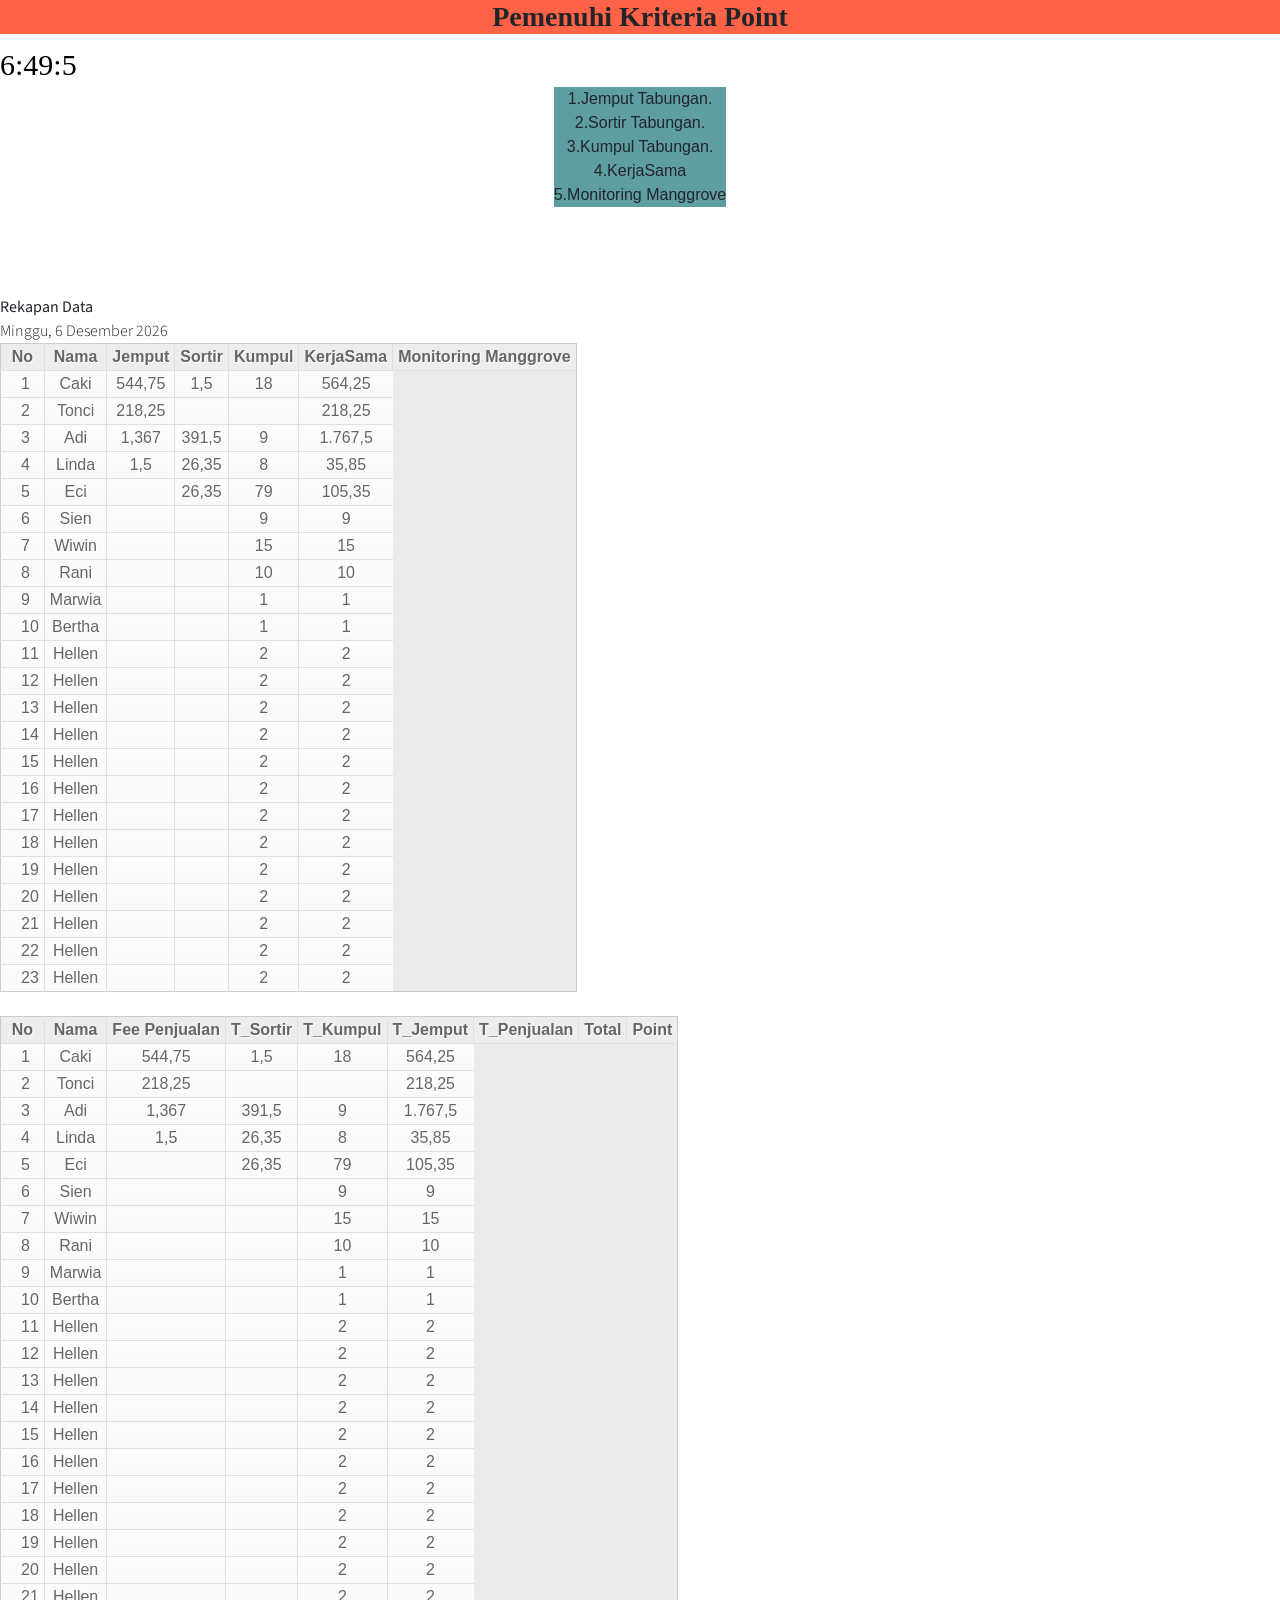
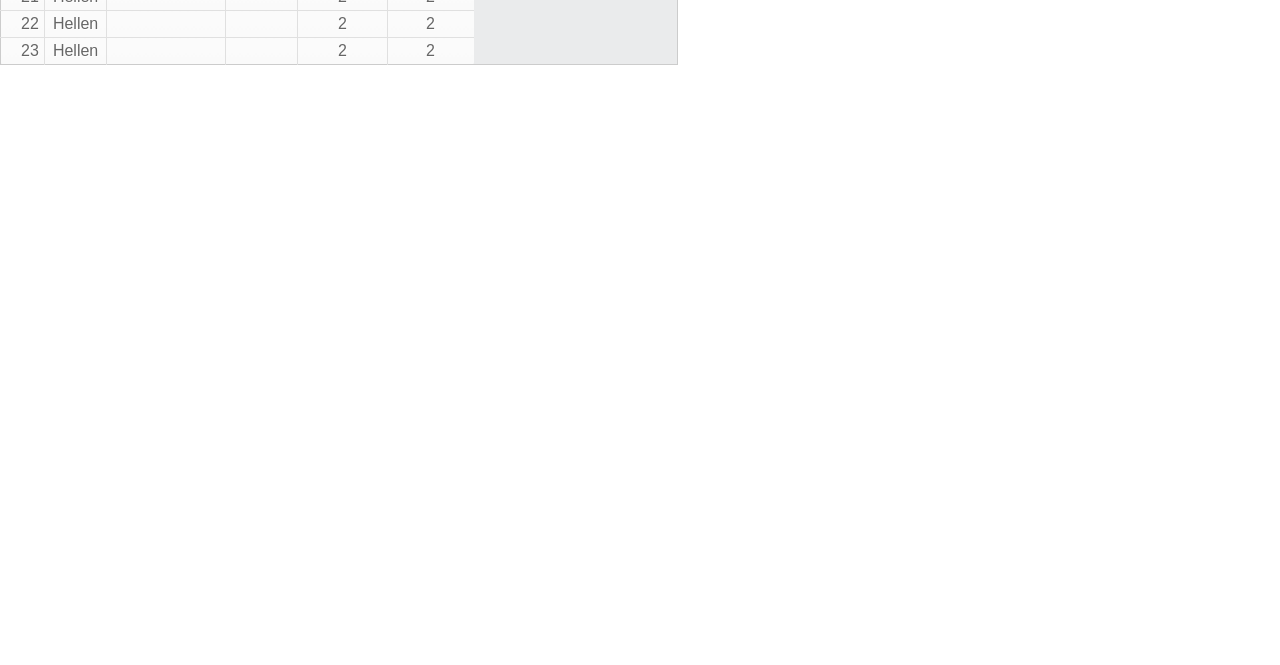
==== index.html @ 43992d84 "{pisah tabel}" ====
<!DOCTYPE html>
<html lang="en">

<head>

  <meta charset="utf-8">
  <meta name="viewport" content="width=device-width, initial-scale=1, shrink-to-fit=no">
  <meta name="description" content="">
  <meta name="author" content="">

  <title>Diagram</title>

  <!-- Bootstrap core CSS -->
  <link href="vendor/bootstrap/css/bootstrap.min.css" rel="stylesheet">

  <!-- Custom fonts for this template -->
  <link href="https://fonts.googleapis.com/css?family=Source+Sans+Pro:200,200i,300,300i,400,400i,600,600i,700,700i,900,900i" rel="stylesheet">
  <link href="https://fonts.googleapis.com/css?family=Merriweather:300,300i,400,400i,700,700i,900,900i" rel="stylesheet">
  <link href="vendor/fontawesome-free/css/all.min.css" rel="stylesheet" type="text/css">

  <!-- Custom styles for this template -->
  <link href="css/coming-soon.min.css" rel="stylesheet">
  <link rel="stylesheet" type="text/css" href="style.css">
  <script language="JavaScript">
    var tanggallengkap = new String();
    var namahari = ("Minggu Senin Selasa Rabu Kamis Jumat Sabtu");
    namahari = namahari.split(" ");
    var namabulan = ("Januari Februari Maret April Mei Juni Juli Agustus September Oktober November Desember");
    namabulan = namabulan.split(" ");
    var tgl = new Date();
    var hari = tgl.getDay();
    var tanggal = tgl.getDate();
    var bulan = tgl.getMonth();
    var tahun = tgl.getFullYear();
    tanggallengkap = namahari[hari] + ", " +tanggal + " " + namabulan[bulan] + " " + tahun;
    </script>
</head>

<body>



<div>
  <center><h3 style="font-family: ariel; background-color: tomato;">Pemenuhi Kriteria Point</h3></center>
  <div style="font-family: Verdana; font-size: 30px; color: black;" id='jam' ></div>
  <center><label style="background-color: cadetblue; font-family: sans-serif;">
    <b>1.Jemput Tabungan.</b><br>
    <b>2.Sortir Tabungan.</b><br>
    <b>3.Kumpul Tabungan.</b><br>
    <b>4.KerjaSama</b><br>
    <b>5.Monitoring Manggrove</b>
  </label></center>
   <marquee><center> <h3><p style="color: red;">Pemberitahuan Update Tiap Hari Senin!!!</p></h3></center></marquee>
</div>
  <br>
</label>
<b>Rekapan Data</b><br>

<script style="background-color: blanchedalmond; font-family: Arial Narrow Bold;" language='JavaScript'>document.write(tanggallengkap);</script>
<table cellspacing='0'>
  <thead>
    <tr>
      <th>No</th>
      <th>Nama</th>
      <th>Jemput</th>
      <th>Sortir</th>
      <th>Kumpul</th>
      <th>KerjaSama</th>
      <th>Monitoring Manggrove</th>
    </tr>
  </thead>
  <tbody>
    <tr>
      <td>1</td>
      <td>Caki</td>
      <td>544,75</td>
      <td>1,5</td>
      <td>18</td>
      <td>564,25</td>
    </tr>
    <tr>
      <td>2</td>
      <td>Tonci</td>
      <td>218,25</td>
      <td></td>
      <td></td>
      <td>218,25</td>
    </tr>
    <tr>
      <td>3</td>
      <td>Adi</td>
      <td>1,367</td>
      <td>391,5</td>
      <td>9</td>
      <td>1.767,5</td>
    </tr>
    <tr>
      <td>4</td>
      <td>Linda</td>
      <td>1,5</td>
      <td>26,35</td>
      <td>8</td>
      <td>35,85</td>
    </tr>
     <tr>
      <td>5</td>
      <td>Eci</td>
      <td></td>
      <td>26,35</td>
      <td>79</td>
      <td>105,35</td>
    </tr>
    <tr>
      <td>6</td>
      <td>Sien</td>
      <td></td>
      <td></td>
      <td>9</td>
      <td>9</td>
    </tr>
    <tr>
      <td>7</td>
      <td>Wiwin</td>
      <td></td>
      <td></td>
      <td>15</td>
      <td>15</td>
    </tr>
    <tr>
      <td>8</td>
      <td>Rani</td>
      <td></td>
      <td></td>
      <td>10</td>
      <td>10</td>
    </tr>
    <tr>
      <td>9</td>
      <td>Marwia</td>
      <td></td>
      <td></td>
      <td>1</td>
      <td>1</td>
    </tr>
    <tr>
      <td>10</td>
      <td>Bertha</td>
      <td></td>
      <td></td>
      <td>1</td>
      <td>1</td>
    </tr>
    <tr>
      <td>11</td>
      <td>Hellen</td>
      <td></td>
      <td></td>
      <td>2</td>
      <td>2</td>
    </tr>
    <tr>
      <td>12</td>
      <td>Hellen</td>
      <td></td>
      <td></td>
      <td>2</td>
      <td>2</td>
    </tr>
    <tr>
      <td>13</td>
      <td>Hellen</td>
      <td></td>
      <td></td>
      <td>2</td>
      <td>2</td>
    </tr>
    <tr>
      <td>14</td>
      <td>Hellen</td>
      <td></td>
      <td></td>
      <td>2</td>
      <td>2</td>
    </tr>
    <tr>
      <td>15</td>
      <td>Hellen</td>
      <td></td>
      <td></td>
      <td>2</td>
      <td>2</td>
    </tr>
    <tr>
      <td>16</td>
      <td>Hellen</td>
      <td></td>
      <td></td>
      <td>2</td>
      <td>2</td>
    </tr><tr>
      <td>17</td>
      <td>Hellen</td>
      <td></td>
      <td></td>
      <td>2</td>
      <td>2</td>
    </tr>
    <tr>
      <td>18</td>
      <td>Hellen</td>
      <td></td>
      <td></td>
      <td>2</td>
      <td>2</td>
    </tr>
    <tr>
      <td>19</td>
      <td>Hellen</td>
      <td></td>
      <td></td>
      <td>2</td>
      <td>2</td>
    </tr>
    <tr>
      <td>20</td>
      <td>Hellen</td>
      <td></td>
      <td></td>
      <td>2</td>
      <td>2</td>
    </tr>
    <tr>
      <td>21</td>
      <td>Hellen</td>
      <td></td>
      <td></td>
      <td>2</td>
      <td>2</td>
    </tr>
    <tr>
      <td>22</td>
      <td>Hellen</td>
      <td></td>
      <td></td>
      <td>2</td>
      <td>2</td>
    </tr>
    <tr>
      <td>23</td>
      <td>Hellen</td>
      <td></td>
      <td></td>
      <td>2</td>
      <td>2</td>
    </tr>
    
  </tbody>
</table>
<br>
<table cellspacing='0'>
  <thead>
    <tr>
      <th>No</th>
      <th>Nama</th>
      <th>Fee Penjualan</th>
      <th>T_Sortir</th>
      <th>T_Kumpul</th>
      <th>T_Jemput</th>
      <th>T_Penjualan</th>
      <th>Total</th>
      <th>Point</th>
    </tr>
  </thead>
  <tbody>
    <tr>
      <td>1</td>
      <td>Caki</td>
      <td>544,75</td>
      <td>1,5</td>
      <td>18</td>
      <td>564,25</td>
    </tr>
    <tr>
      <td>2</td>
      <td>Tonci</td>
      <td>218,25</td>
      <td></td>
      <td></td>
      <td>218,25</td>
    </tr>
    <tr>
      <td>3</td>
      <td>Adi</td>
      <td>1,367</td>
      <td>391,5</td>
      <td>9</td>
      <td>1.767,5</td>
    </tr>
    <tr>
      <td>4</td>
      <td>Linda</td>
      <td>1,5</td>
      <td>26,35</td>
      <td>8</td>
      <td>35,85</td>
    </tr>
     <tr>
      <td>5</td>
      <td>Eci</td>
      <td></td>
      <td>26,35</td>
      <td>79</td>
      <td>105,35</td>
    </tr>
    <tr>
      <td>6</td>
      <td>Sien</td>
      <td></td>
      <td></td>
      <td>9</td>
      <td>9</td>
    </tr>
    <tr>
      <td>7</td>
      <td>Wiwin</td>
      <td></td>
      <td></td>
      <td>15</td>
      <td>15</td>
    </tr>
    <tr>
      <td>8</td>
      <td>Rani</td>
      <td></td>
      <td></td>
      <td>10</td>
      <td>10</td>
    </tr>
    <tr>
      <td>9</td>
      <td>Marwia</td>
      <td></td>
      <td></td>
      <td>1</td>
      <td>1</td>
    </tr>
    <tr>
      <td>10</td>
      <td>Bertha</td>
      <td></td>
      <td></td>
      <td>1</td>
      <td>1</td>
    </tr>
    <tr>
      <td>11</td>
      <td>Hellen</td>
      <td></td>
      <td></td>
      <td>2</td>
      <td>2</td>
    </tr>
    <tr>
      <td>12</td>
      <td>Hellen</td>
      <td></td>
      <td></td>
      <td>2</td>
      <td>2</td>
    </tr>
    <tr>
      <td>13</td>
      <td>Hellen</td>
      <td></td>
      <td></td>
      <td>2</td>
      <td>2</td>
    </tr>
    <tr>
      <td>14</td>
      <td>Hellen</td>
      <td></td>
      <td></td>
      <td>2</td>
      <td>2</td>
    </tr>
    <tr>
      <td>15</td>
      <td>Hellen</td>
      <td></td>
      <td></td>
      <td>2</td>
      <td>2</td>
    </tr>
    <tr>
      <td>16</td>
      <td>Hellen</td>
      <td></td>
      <td></td>
      <td>2</td>
      <td>2</td>
    </tr><tr>
      <td>17</td>
      <td>Hellen</td>
      <td></td>
      <td></td>
      <td>2</td>
      <td>2</td>
    </tr>
    <tr>
      <td>18</td>
      <td>Hellen</td>
      <td></td>
      <td></td>
      <td>2</td>
      <td>2</td>
    </tr>
    <tr>
      <td>19</td>
      <td>Hellen</td>
      <td></td>
      <td></td>
      <td>2</td>
      <td>2</td>
    </tr>
    <tr>
      <td>20</td>
      <td>Hellen</td>
      <td></td>
      <td></td>
      <td>2</td>
      <td>2</td>
    </tr>
    <tr>
      <td>21</td>
      <td>Hellen</td>
      <td></td>
      <td></td>
      <td>2</td>
      <td>2</td>
    </tr>
    <tr>
      <td>22</td>
      <td>Hellen</td>
      <td></td>
      <td></td>
      <td>2</td>
      <td>2</td>
    </tr>
    <tr>
      <td>23</td>
      <td>Hellen</td>
      <td></td>
      <td></td>
      <td>2</td>
      <td>2</td>
    </tr>
    
  </tbody>
</table>

  <!-- Bootstrap core JavaScript -->
  <script src="vendor/jquery/jquery.min.js"></script>
  <script src="vendor/bootstrap/js/bootstrap.bundle.min.js"></script>
  
  <script>
 
    window.onload = function () {
    
    
    
    var chart = new CanvasJS.Chart("chartContainer", {
      theme: "dark2", // "light1", "light2", "dark1"
      animationEnabled: true,
      exportEnabled: true,
      title: {
        text: "Sistem Poin"
      },
      axisX: {
        margin: 20,
        labelPlacement: "inside",
        tickPlacement: "inside"
      },
      axisY2: {
        title: "Views (in billion)",
        titleFontSize: 14,
        includeZero: true,
        suffix: "poin"
      },
      data: [{
        type: "bar",
        axisYType: "secondary",
        yValueFormatString: "#,###.##poin",
        indexLabel: "{y}",
        title: {
          text : "sien"
        },
        dataPoints: [
          { label: "Sien", y: 9},
          { label: "Wiwin", y: 15},
          { label: "Rani", y: 10},
          { label: "Bertha", y: 1},
          { label: "Nixca Mintik", y: 564.25},
          { label: "Jonathan", y: 218.25},
          { label: "Linda", y: 35.85},
          { label: "Eci", y: 105.35},
          { label: "Marwia", y: 90},
          { label: "Adi", y: 1767.5},
          { label: "Hellen", y: 1}
        ]
      }]
    });
    chart.render();
      
    }
    </script>


  <!-- Custom scripts for this template -->
  <script src="js/coming-soon.min.js"></script>
  <script type="text/javascript">
    // 1 detik = 1000
    window.setTimeout("waktu()",1000);  
    function waktu() {   
    var tanggal = new Date();  
    setTimeout("waktu()",1000);  
    document.getElementById("jam").innerHTML = tanggal.getHours()+":"+tanggal.getMinutes()+":"+tanggal.getSeconds();
    }
    </script>

</body>
<div id="chartContainer" style="height: 600px; width: 100%;"></div>
<script src="https://canvasjs.com/assets/script/canvasjs.min.js"></script>

</html>
---- css/coming-soon.min.css ----
/*!
 * Start Bootstrap - Coming Soon v5.0.9 (https://startbootstrap.com/theme/coming-soon)
 * Copyright 2013-2020 Start Bootstrap
 * Licensed under MIT (https://github.com/StartBootstrap/startbootstrap-coming-soon/blob/master/LICENSE)
 */html{height:100%}body{height:100%;min-height:35rem;position:relative;font-family:'Source Sans Pro';font-weight:300}h1,h2,h3,h4,h5,h6{font-family:Merriweather;font-weight:700}video{position:fixed;top:50%;left:50%;min-width:100%;min-height:100%;width:auto;height:auto;transform:translateX(-50%) translateY(-50%);z-index:0}@media (pointer:coarse) and (hover:none){body{background:url(../img/bg-mobile-fallback.jpg) #002e66 no-repeat center center scroll;background-size:cover}body video{display:none}}.overlay{position:absolute;top:0;left:0;height:100%;width:100%;background-color:#cd9557;opacity:.7;z-index:1}.masthead{position:relative;overflow:hidden;padding-bottom:3rem;z-index:2}.masthead .masthead-bg{position:absolute;top:0;bottom:0;right:0;left:0;width:100%;min-height:35rem;height:100%;background-color:rgba(0,46,102,.8);transform:skewY(4deg);transform-origin:bottom right}.masthead .masthead-content h1{font-size:2.5rem}.masthead .masthead-content p{font-size:1.2rem}.masthead .masthead-content p strong{font-weight:700}.masthead .masthead-content .input-group-newsletter input{height:auto;font-size:1rem;padding:1rem}.masthead .masthead-content .input-group-newsletter button{font-size:.8rem;font-weight:700;text-transform:uppercase;letter-spacing:1px;padding:1rem}@media (min-width:768px){.masthead{height:100%;min-height:0;width:40.5rem;padding-bottom:0}.masthead .masthead-bg{min-height:0;transform:skewX(-8deg);transform-origin:top right}.masthead .masthead-content{padding-left:3rem;padding-right:10rem}.masthead .masthead-content h1{font-size:3.5rem}.masthead .masthead-content p{font-size:1.3rem}}.social-icons{position:absolute;margin-bottom:2rem;width:100%;z-index:2}.social-icons ul{margin-top:2rem;width:100%;text-align:center}.social-icons ul>li{margin-left:1rem;margin-right:1rem;display:inline-block}.social-icons ul>li>a{display:block;color:#fff;background-color:rgba(0,46,102,.8);border-radius:100%;font-size:2rem;line-height:4rem;height:4rem;width:4rem}@media (min-width:768px){.social-icons{margin:0;position:absolute;right:2.5rem;bottom:2rem;width:auto}.social-icons ul{margin-top:0;width:auto}.social-icons ul>li{display:block;margin-left:0;margin-right:0;margin-bottom:2rem}.social-icons ul>li:last-child{margin-bottom:0}.social-icons ul>li>a{transition:all .2s ease-in-out;font-size:2rem;line-height:4rem;height:4rem;width:4rem}.social-icons ul>li>a:hover{background-color:#002e66}}.btn-secondary{background-color:#cd9557;border-color:#cd9557}.btn-secondary:active,.btn-secondary:focus,.btn-secondary:hover{background-color:#ba7c37!important;border-color:#ba7c37!important}.input{font-weight:300!important}
---- style.css ----
h1 {
  font-family: sans-serif;
}

table {
  font-family: Arial, Helvetica, sans-serif;
  color: #666;
  text-shadow: 1px 1px 0px #fff;
  background: #eaebec;
  border: #ccc 1px solid;
}

table th {
  padding: 1px 5px;
  border-left: 1px solid #e0e0e0;
  border-bottom: 1px solid #e0e0e0;
  background: #ededed;
}

table th:first-child {
  border-left: none;
}

table tr {
  text-align: center;
  padding-left: 20px;
}

table td:first-child {
  text-align: left;
  padding-left: 20px;
  border-left: 0;
}

table td {
  padding: 1px 5px;
  border-top: 1px solid #ffffff;
  border-bottom: 1px solid #e0e0e0;
  border-left: 1px solid #e0e0e0;
  background: #fafafa;
  background: -webkit-gradient(
    linear,
    left top,
    left bottom,
    from(#fbfbfb),
    to(#fafafa)
  );
  background: -moz-linear-gradient(top, #fbfbfb, #fafafa);
}

table tr:last-child td {
  border-bottom: 0;
}

table tr:last-child td:first-child {
  -moz-border-radius-bottomleft: 3px;
  -webkit-border-bottom-left-radius: 3px;
  border-bottom-left-radius: 3px;
}

table tr:last-child td:last-child {
  -moz-border-radius-bottomright: 3px;
  -webkit-border-bottom-right-radius: 3px;
  border-bottom-right-radius: 3px;
}

table tr:hover td {
  background: #f2f2f2;
  background: -webkit-gradient(
    linear,
    left top,
    left bottom,
    from(#f2f2f2),
    to(#f0f0f0)
  );
  background: -moz-linear-gradient(top, #f2f2f2, #f0f0f0);
}
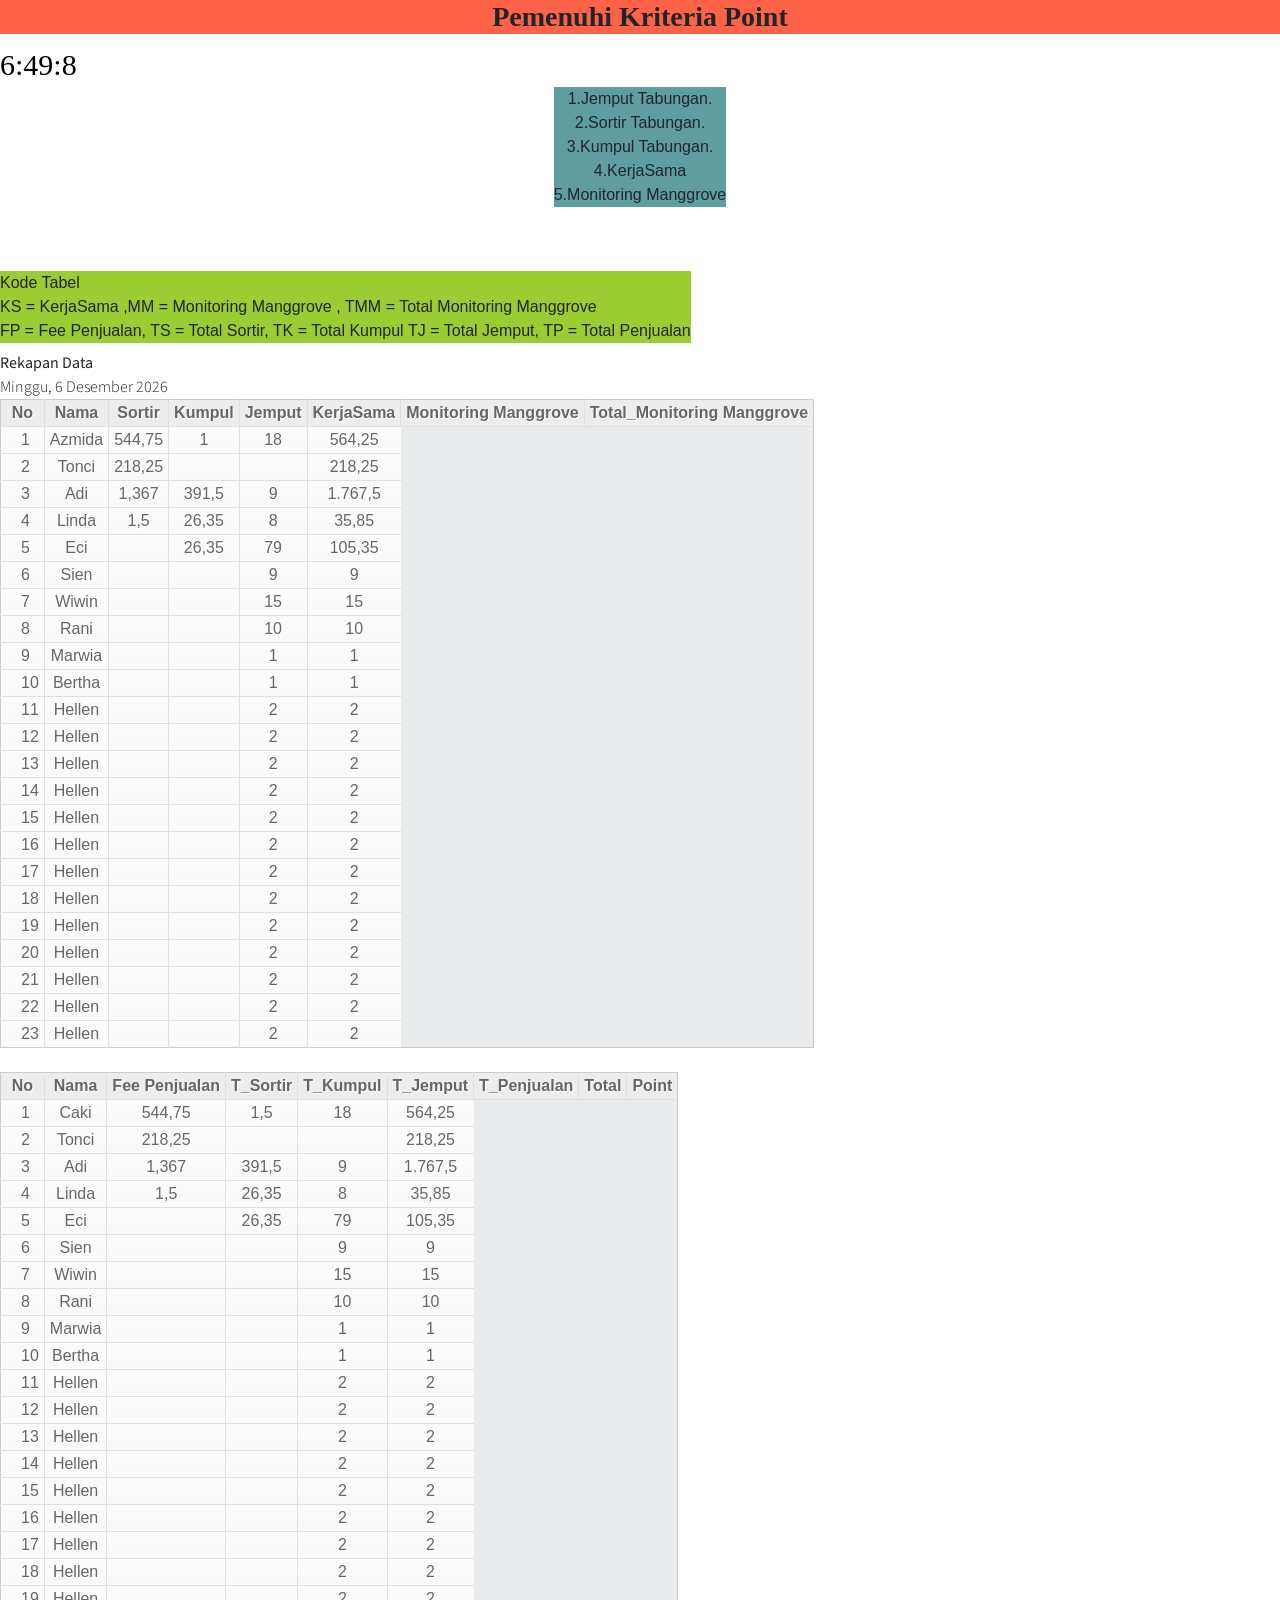
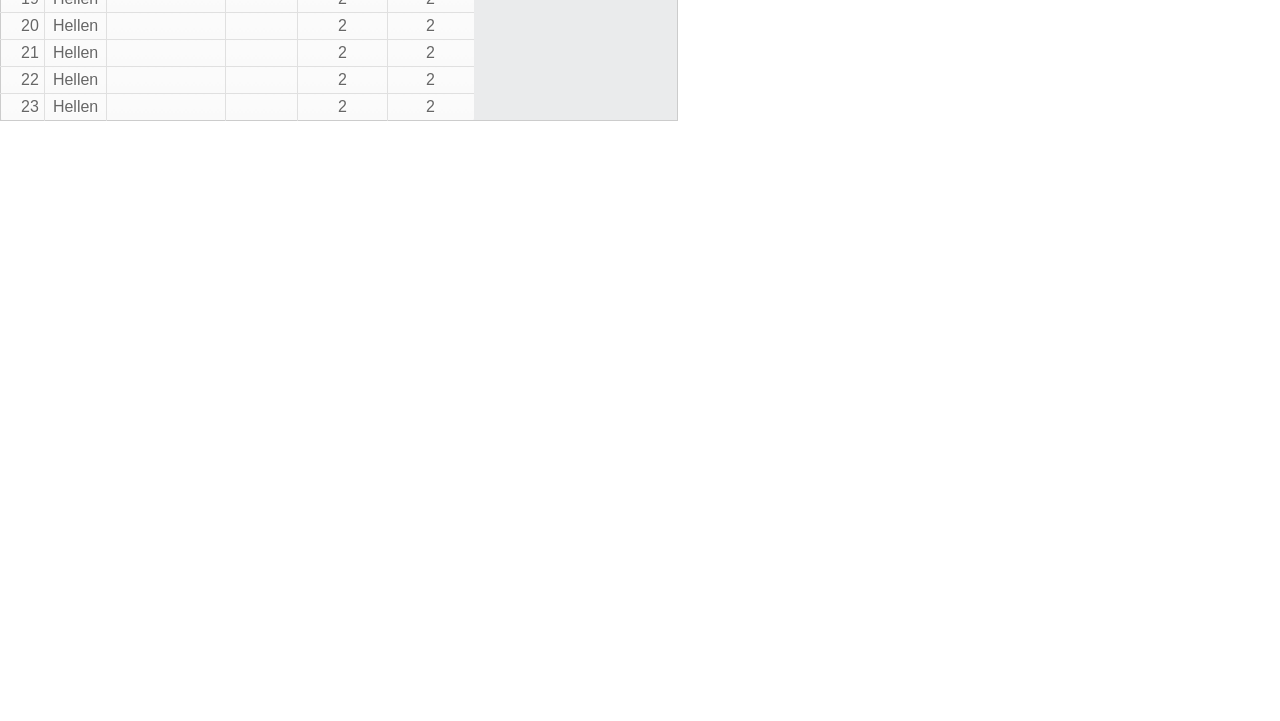
==== commit f85dcbbf: "{kode}" ====
--- a/index.html
+++ b/index.html
@@ -52,6 +52,13 @@
   </label></center>
    <marquee><center> <h3><p style="color: red;">Pemberitahuan Update Tiap Hari Senin!!!</p></h3></center></marquee>
 </div>
+<div style="font-family: Verdana; font-size: 30px; color: black;" id='jam' ></div>
+<label style="background-color: yellowgreen; font-family: sans-serif;">
+  <b>Kode Tabel</b><br>
+  <b>KS = KerjaSama ,MM = Monitoring Manggrove , TMM = Total Monitoring Manggrove </b><br>
+  <b>FP = Fee Penjualan, TS = Total Sortir, TK = Total Kumpul</b>
+  <b>TJ = Total Jemput, TP = Total Penjualan</b>
+</label>
   <br>
 </label>
 <b>Rekapan Data</b><br>
@@ -62,19 +69,20 @@
     <tr>
       <th>No</th>
       <th>Nama</th>
-      <th>Jemput</th>
       <th>Sortir</th>
       <th>Kumpul</th>
+      <th>Jemput</th>
       <th>KerjaSama</th>
       <th>Monitoring Manggrove</th>
+      <th>Total_Monitoring Manggrove</th>
     </tr>
   </thead>
   <tbody>
     <tr>
       <td>1</td>
-      <td>Caki</td>
+      <td>Azmida</td>
       <td>544,75</td>
-      <td>1,5</td>
+      <td>1</td>
       <td>18</td>
       <td>564,25</td>
     </tr>
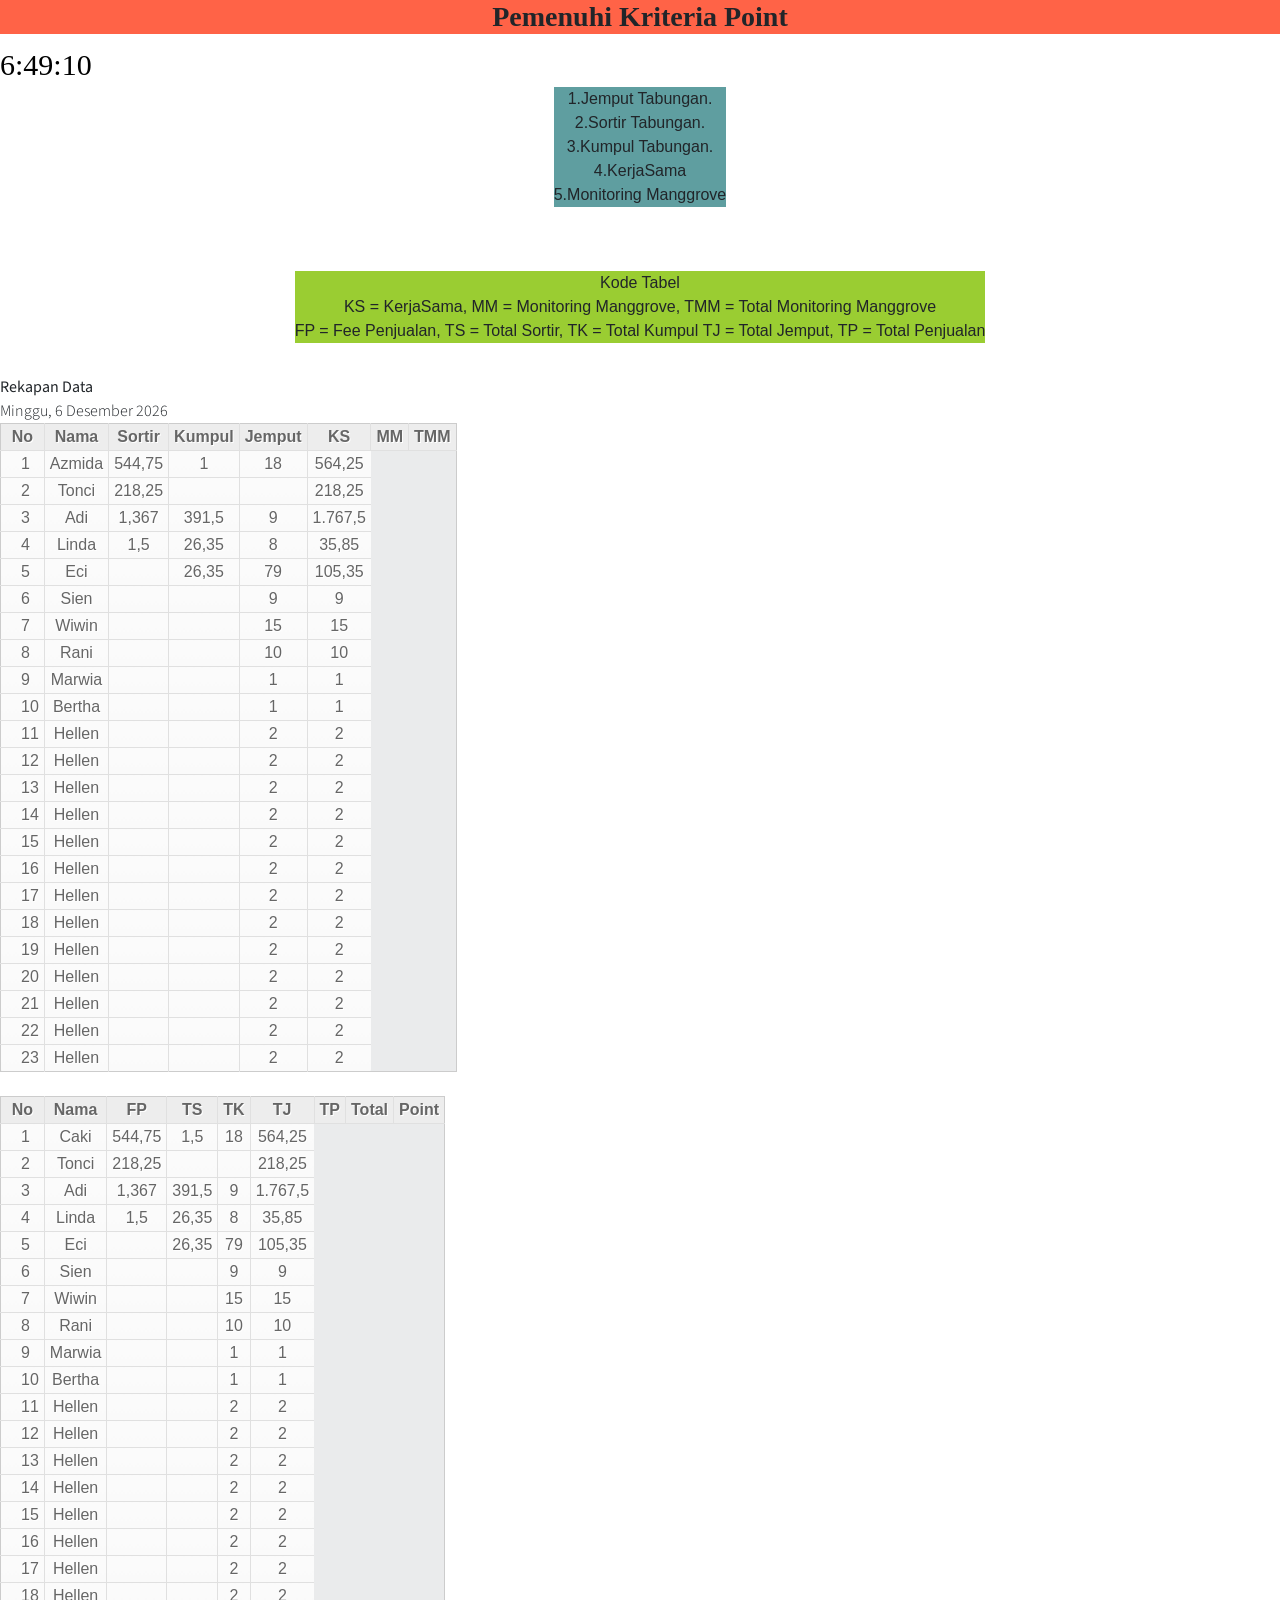
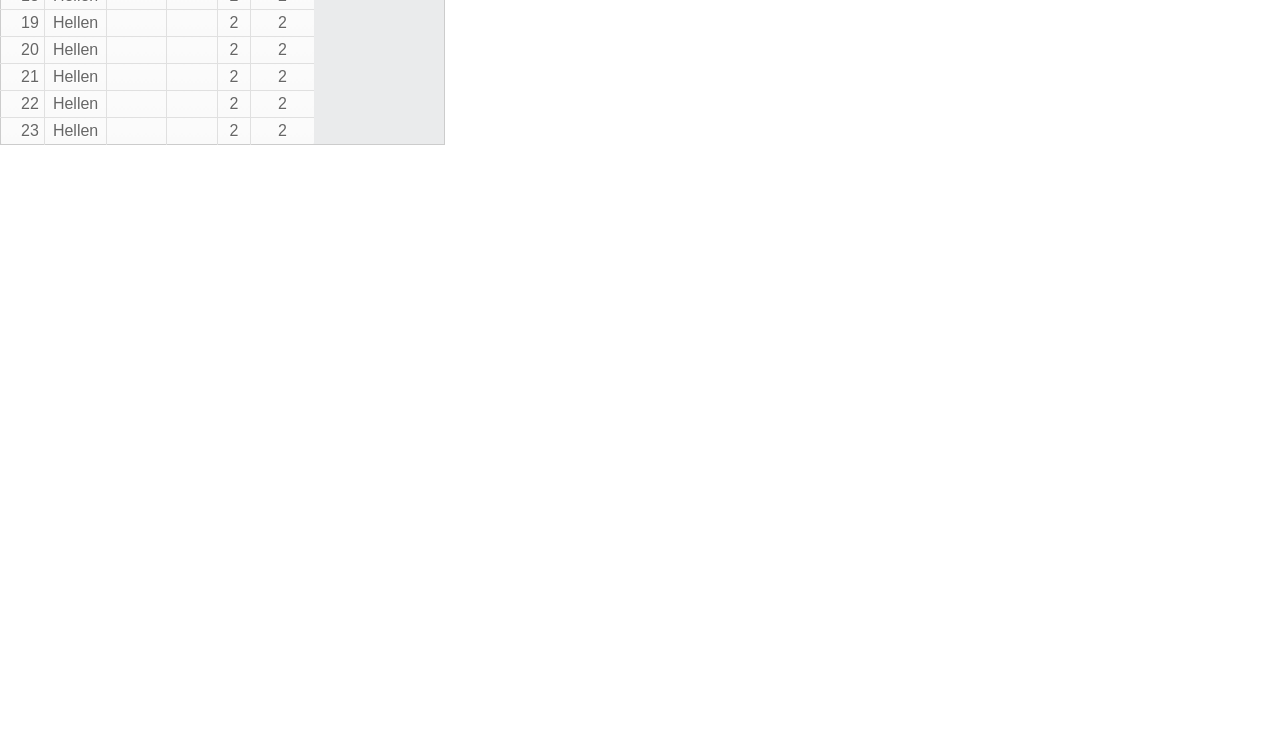
==== commit 0bed5726: "{kode tabel2}" ====
--- a/index.html
+++ b/index.html
@@ -53,12 +53,14 @@
    <marquee><center> <h3><p style="color: red;">Pemberitahuan Update Tiap Hari Senin!!!</p></h3></center></marquee>
 </div>
 <div style="font-family: Verdana; font-size: 30px; color: black;" id='jam' ></div>
+<center>
 <label style="background-color: yellowgreen; font-family: sans-serif;">
   <b>Kode Tabel</b><br>
-  <b>KS = KerjaSama ,MM = Monitoring Manggrove , TMM = Total Monitoring Manggrove </b><br>
+  <b>KS = KerjaSama, MM = Monitoring Manggrove, TMM = Total Monitoring Manggrove </b><br>
   <b>FP = Fee Penjualan, TS = Total Sortir, TK = Total Kumpul</b>
   <b>TJ = Total Jemput, TP = Total Penjualan</b>
 </label>
+</center>
   <br>
 </label>
 <b>Rekapan Data</b><br>
@@ -72,9 +74,9 @@
       <th>Sortir</th>
       <th>Kumpul</th>
       <th>Jemput</th>
-      <th>KerjaSama</th>
-      <th>Monitoring Manggrove</th>
-      <th>Total_Monitoring Manggrove</th>
+      <th>KS</th>
+      <th>MM</th>
+      <th>TMM</th>
     </tr>
   </thead>
   <tbody>
@@ -270,11 +272,11 @@
     <tr>
       <th>No</th>
       <th>Nama</th>
-      <th>Fee Penjualan</th>
-      <th>T_Sortir</th>
-      <th>T_Kumpul</th>
-      <th>T_Jemput</th>
-      <th>T_Penjualan</th>
+      <th>FP</th>
+      <th>TS</th>
+      <th>TK</th>
+      <th>TJ</th>
+      <th>TP</th>
       <th>Total</th>
       <th>Point</th>
     </tr>
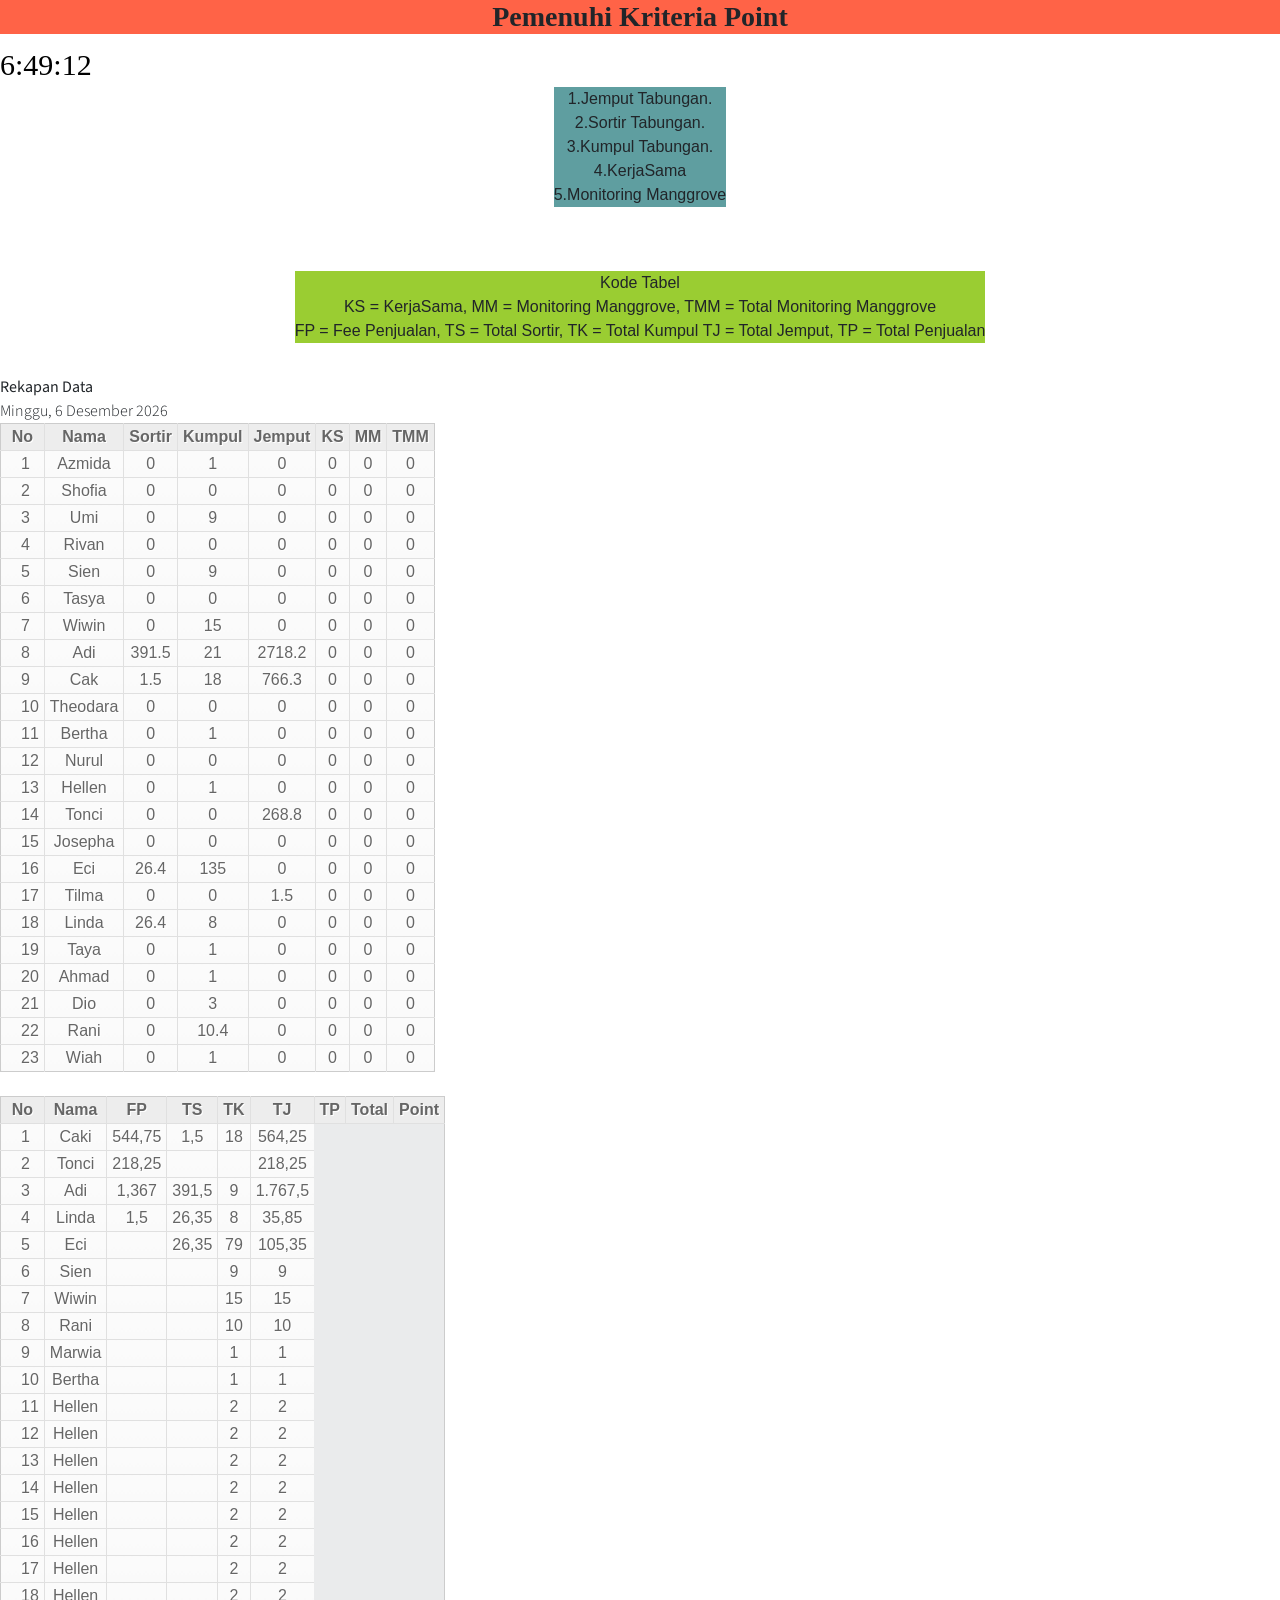
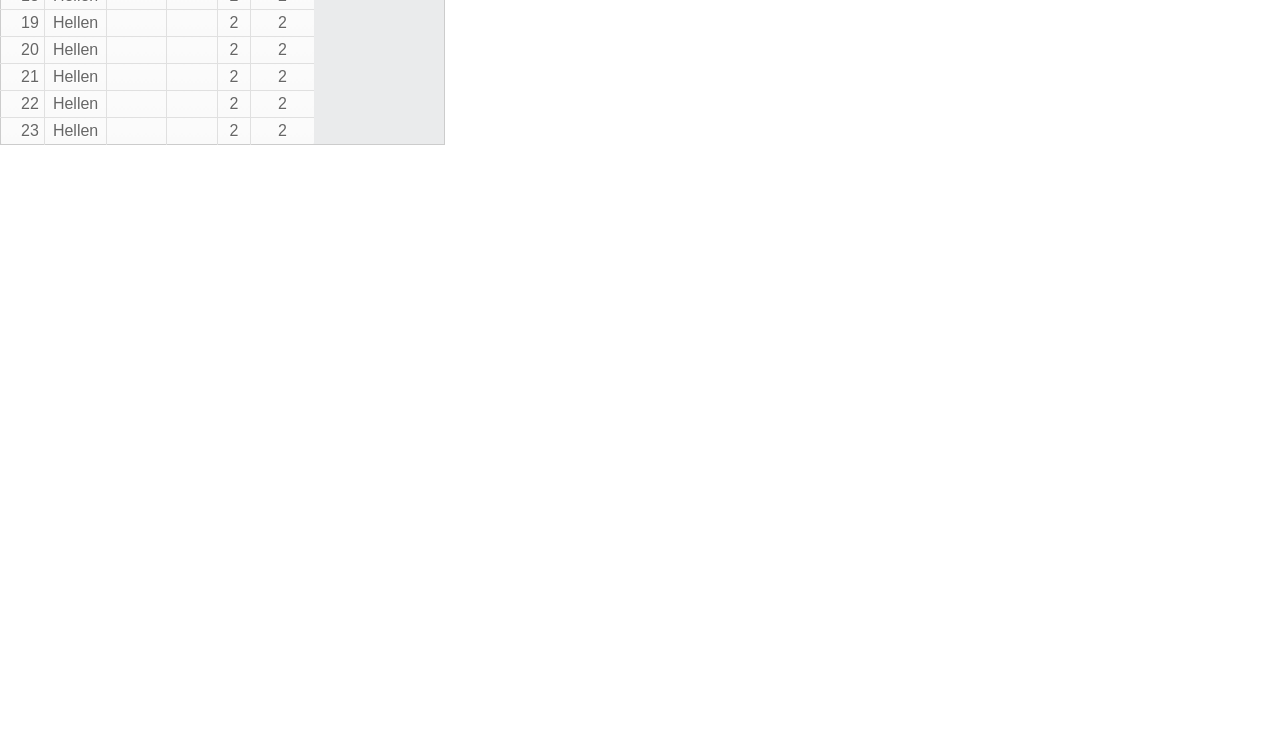
==== commit 63ff548f: "{tambah}" ====
--- a/index.html
+++ b/index.html
@@ -83,185 +83,232 @@
     <tr>
       <td>1</td>
       <td>Azmida</td>
-      <td>544,75</td>
-      <td>1</td>
-      <td>18</td>
-      <td>564,25</td>
-    </tr>
-    <tr>
-      <td>2</td>
-      <td>Tonci</td>
-      <td>218,25</td>
-      <td></td>
-      <td></td>
-      <td>218,25</td>
+      <td>0</td>
+      <td>1</td>
+      <td>0</td>
+      <td>0</td>
+      <td>0</td>
+      <td>0</td>
+    </tr>
+    <tr>
+      <td>2</td>
+      <td>Shofia</td>
+      <td>0</td>
+      <td>0</td>
+      <td>0</td>
+      <td>0</td>
+      <td>0</td>
+      <td>0</td>
     </tr>
     <tr>
       <td>3</td>
-      <td>Adi</td>
-      <td>1,367</td>
-      <td>391,5</td>
-      <td>9</td>
-      <td>1.767,5</td>
+      <td>Umi</td>
+      <td>0</td>
+      <td>9</td>
+      <td>0</td>
+      <td>0</td>
+      <td>0</td>
+      <td>0</td>
     </tr>
     <tr>
       <td>4</td>
-      <td>Linda</td>
-      <td>1,5</td>
-      <td>26,35</td>
-      <td>8</td>
-      <td>35,85</td>
+      <td>Rivan</td>
+      <td>0</td>
+      <td>0</td>
+      <td>0</td>
+      <td>0</td>
+      <td>0</td>
+      <td>0</td>
     </tr>
      <tr>
       <td>5</td>
-      <td>Eci</td>
-      <td></td>
-      <td>26,35</td>
-      <td>79</td>
-      <td>105,35</td>
+      <td>Sien</td>
+      <td>0</td>
+      <td>9</td>
+      <td>0</td>
+      <td>0</td>
+      <td>0</td>
+      <td>0</td>
     </tr>
     <tr>
       <td>6</td>
-      <td>Sien</td>
-      <td></td>
-      <td></td>
-      <td>9</td>
-      <td>9</td>
+      <td>Tasya</td>
+      <td>0</td>
+      <td>0</td>
+      <td>0</td>
+      <td>0</td>
+      <td>0</td>
+      <td>0</td>
     </tr>
     <tr>
       <td>7</td>
       <td>Wiwin</td>
-      <td></td>
-      <td></td>
+      <td>0</td>
       <td>15</td>
+      <td>0</td>
+      <td>0</td>
+      <td>0</td>
+      <td>0</td>
+    </tr>
+    <tr>
+      <td>8</td>
+      <td>Adi</td>
+      <td>391.5</td>
+      <td>21</td>
+      <td>2718.2</td>
+      <td>0</td>
+      <td>0</td>
+      <td>0</td>
+    </tr>
+    <tr>
+      <td>9</td>
+      <td>Cak</td>
+      <td>1.5</td>
+      <td>18</td>
+      <td>766.3</td>
+      <td>0</td>
+      <td>0</td>
+      <td>0</td>
+    </tr>
+    <tr>
+      <td>10</td>
+      <td>Theodara</td>
+      <td>0</td>
+      <td>0</td>
+      <td>0</td>
+      <td>0</td>
+      <td>0</td>
+      <td>0</td>
+    </tr>
+    <tr>
+      <td>11</td>
+      <td>Bertha</td>
+      <td>0</td>
+      <td>1</td>
+      <td>0</td>
+      <td>0</td>
+      <td>0</td>
+      <td>0</td>
+    </tr>
+    <tr>
+      <td>12</td>
+      <td>Nurul</td>
+      <td>0</td>
+      <td>0</td>
+      <td>0</td>
+      <td>0</td>
+      <td>0</td>
+      <td>0</td>
+    </tr>
+    <tr>
+      <td>13</td>
+      <td>Hellen</td>
+      <td>0</td>
+      <td>1</td>
+      <td>0</td>
+      <td>0</td>
+      <td>0</td>
+      <td>0</td>
+    </tr>
+    <tr>
+      <td>14</td>
+      <td>Tonci</td>
+      <td>0</td>
+      <td>0</td>
+      <td>268.8</td>
+      <td>0</td>
+      <td>0</td>
+      <td>0</td>
+    </tr>
+    <tr>
       <td>15</td>
-    </tr>
-    <tr>
+      <td>Josepha</td>
+      <td>0</td>
+      <td>0</td>
+      <td>0</td>
+      <td>0</td>
+      <td>0</td>
+      <td>0</td>
+    </tr>
+    <tr>
+      <td>16</td>
+      <td>Eci</td>
+      <td>26.4</td>
+      <td>135</td>
+      <td>0</td>
+      <td>0</td>
+      <td>0</td>
+      <td>0</td>
+    </tr>
+      <td>17</td>
+      <td>Tilma</td>
+      <td>0</td>
+      <td>0</td>
+      <td>1.5</td>
+      <td>0</td>
+      <td>0</td>
+      <td>0</td>
+    </tr>
+    <tr>
+      <td>18</td>
+      <td>Linda</td>
+      <td>26.4</td>
       <td>8</td>
+      <td>0</td>
+      <td>0</td>
+      <td>0</td>
+      <td>0</td>
+    </tr>
+    <tr>
+      <td>19</td>
+      <td>Taya</td>
+      <td>0</td>
+      <td>1</td>
+      <td>0</td>
+      <td>0</td>
+      <td>0</td>
+      <td>0</td>
+    </tr>
+    <tr>
+      <td>20</td>
+      <td>Ahmad</td>
+      <td>0</td>
+      <td>1</td>
+      <td>0</td>
+      <td>0</td>
+      <td>0</td>
+      <td>0</td>
+    </tr>
+    <tr>
+      <td>21</td>
+      <td>Dio</td>
+      <td>0</td>
+      <td>3</td>
+      <td>0</td>
+      <td>0</td>
+      <td>0</td>
+      <td>0</td>
+    </tr>
+    <tr>
+      <td>22</td>
       <td>Rani</td>
-      <td></td>
-      <td></td>
-      <td>10</td>
-      <td>10</td>
-    </tr>
-    <tr>
-      <td>9</td>
-      <td>Marwia</td>
-      <td></td>
-      <td></td>
-      <td>1</td>
-      <td>1</td>
-    </tr>
-    <tr>
-      <td>10</td>
-      <td>Bertha</td>
-      <td></td>
-      <td></td>
-      <td>1</td>
-      <td>1</td>
-    </tr>
-    <tr>
-      <td>11</td>
-      <td>Hellen</td>
-      <td></td>
-      <td></td>
-      <td>2</td>
-      <td>2</td>
-    </tr>
-    <tr>
-      <td>12</td>
-      <td>Hellen</td>
-      <td></td>
-      <td></td>
-      <td>2</td>
-      <td>2</td>
-    </tr>
-    <tr>
-      <td>13</td>
-      <td>Hellen</td>
-      <td></td>
-      <td></td>
-      <td>2</td>
-      <td>2</td>
-    </tr>
-    <tr>
-      <td>14</td>
-      <td>Hellen</td>
-      <td></td>
-      <td></td>
-      <td>2</td>
-      <td>2</td>
-    </tr>
-    <tr>
-      <td>15</td>
-      <td>Hellen</td>
-      <td></td>
-      <td></td>
-      <td>2</td>
-      <td>2</td>
-    </tr>
-    <tr>
-      <td>16</td>
-      <td>Hellen</td>
-      <td></td>
-      <td></td>
-      <td>2</td>
-      <td>2</td>
-    </tr><tr>
-      <td>17</td>
-      <td>Hellen</td>
-      <td></td>
-      <td></td>
-      <td>2</td>
-      <td>2</td>
-    </tr>
-    <tr>
-      <td>18</td>
-      <td>Hellen</td>
-      <td></td>
-      <td></td>
-      <td>2</td>
-      <td>2</td>
-    </tr>
-    <tr>
-      <td>19</td>
-      <td>Hellen</td>
-      <td></td>
-      <td></td>
-      <td>2</td>
-      <td>2</td>
-    </tr>
-    <tr>
-      <td>20</td>
-      <td>Hellen</td>
-      <td></td>
-      <td></td>
-      <td>2</td>
-      <td>2</td>
-    </tr>
-    <tr>
-      <td>21</td>
-      <td>Hellen</td>
-      <td></td>
-      <td></td>
-      <td>2</td>
-      <td>2</td>
-    </tr>
-    <tr>
-      <td>22</td>
-      <td>Hellen</td>
-      <td></td>
-      <td></td>
-      <td>2</td>
-      <td>2</td>
+      <td>0</td>
+      <td>10.4</td>
+      <td>0</td>
+      <td>0</td>
+      <td>0</td>
+      <td>0</td>
     </tr>
     <tr>
       <td>23</td>
-      <td>Hellen</td>
-      <td></td>
-      <td></td>
-      <td>2</td>
-      <td>2</td>
+      <td>Wiah</td>
+      <td>0</td>
+      <td>1</td>
+      <td>0</td>
+      <td>0</td>
+      <td>0</td>
+      <td>0</td>
+
     </tr>
     
   </tbody>
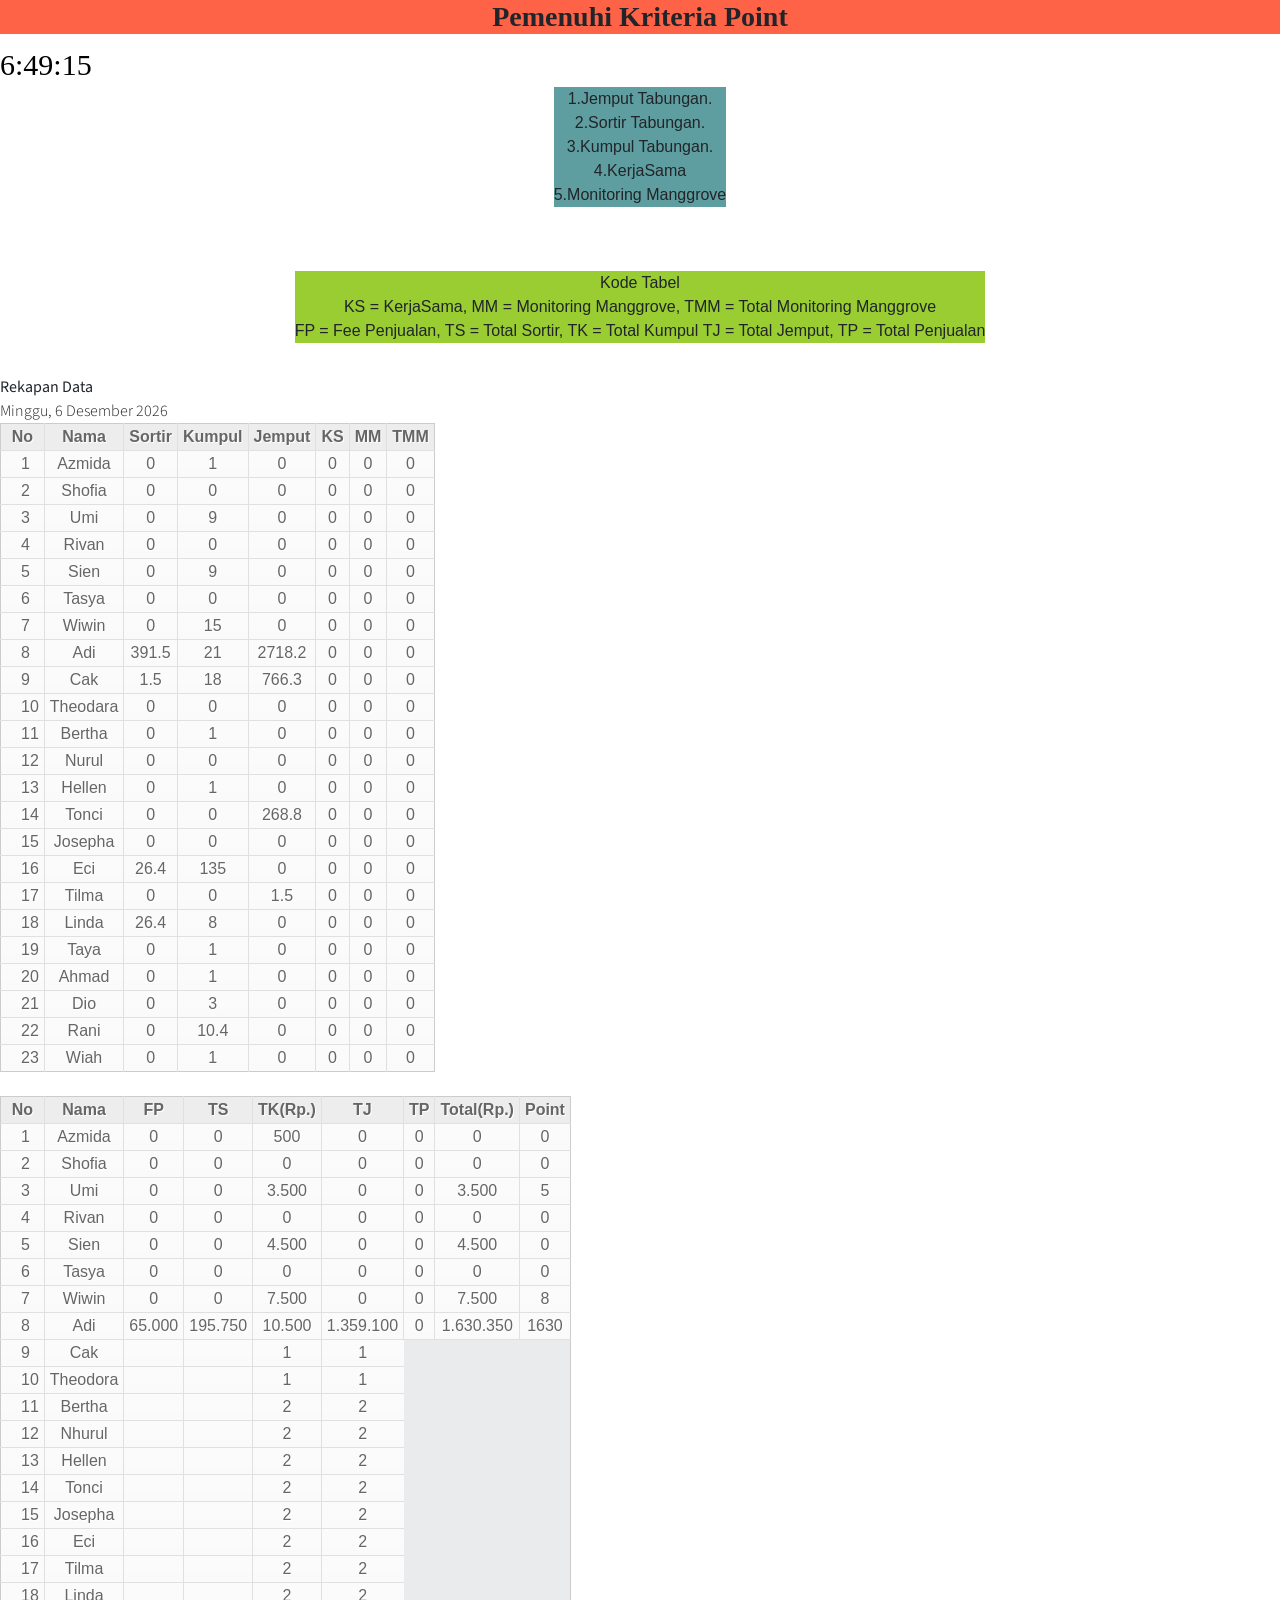
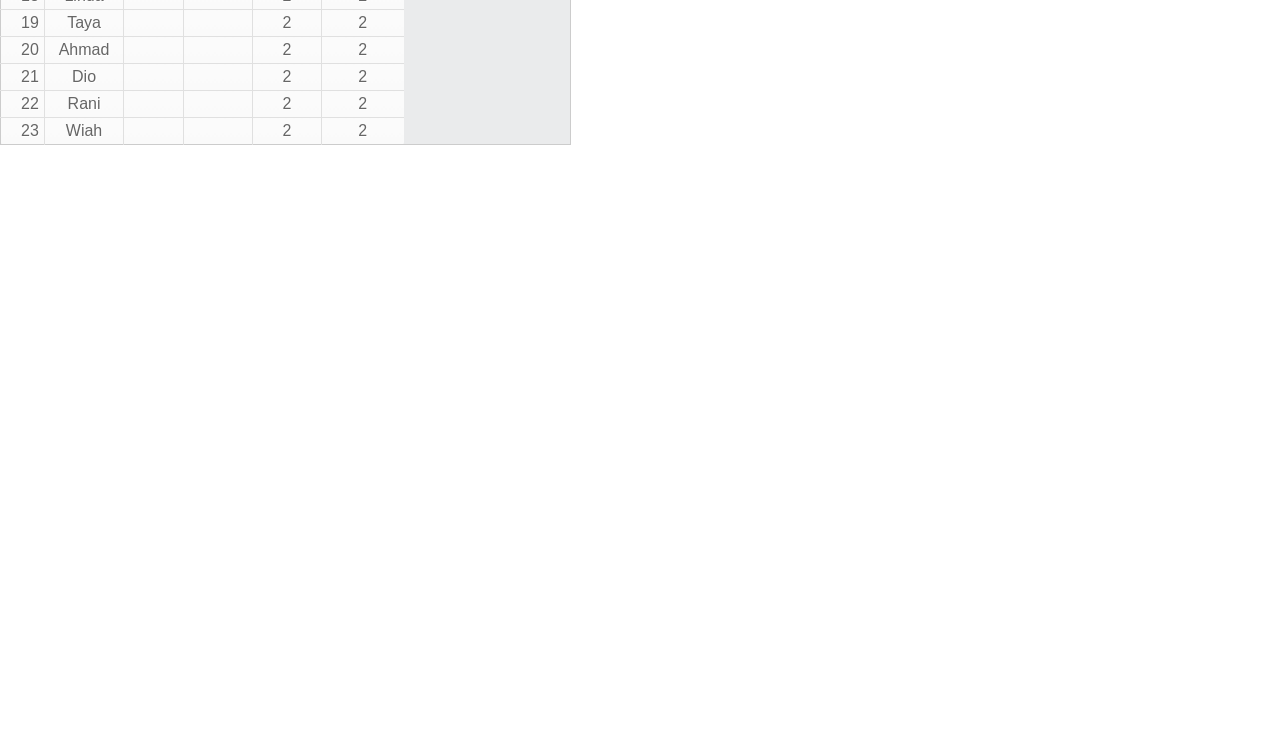
==== commit 05e03de4: "{tambah3}" ====
--- a/index.html
+++ b/index.html
@@ -321,105 +321,130 @@
       <th>Nama</th>
       <th>FP</th>
       <th>TS</th>
-      <th>TK</th>
+      <th>TK(Rp.)</th>
       <th>TJ</th>
       <th>TP</th>
-      <th>Total</th>
+      <th>Total(Rp.)</th>
       <th>Point</th>
     </tr>
   </thead>
   <tbody>
     <tr>
       <td>1</td>
-      <td>Caki</td>
-      <td>544,75</td>
-      <td>1,5</td>
-      <td>18</td>
-      <td>564,25</td>
-    </tr>
-    <tr>
-      <td>2</td>
-      <td>Tonci</td>
-      <td>218,25</td>
-      <td></td>
-      <td></td>
-      <td>218,25</td>
+      <td>Azmida</td>
+      <td>0</td>
+      <td>0</td>
+      <td>500</td>
+      <td>0</td>
+      <td>0</td>
+      <td>0</td>
+      <td>0</td>
+    </tr>
+    <tr>
+      <td>2</td>
+      <td>Shofia</td>
+      <td>0</td>
+      <td>0</td>
+      <td>0</td>
+      <td>0</td>
+      <td>0</td>
+      <td>0</td>
+      <td>0</td>
     </tr>
     <tr>
       <td>3</td>
-      <td>Adi</td>
-      <td>1,367</td>
-      <td>391,5</td>
-      <td>9</td>
-      <td>1.767,5</td>
+      <td>Umi</td>
+      <td>0</td>
+      <td>0</td>
+      <td>3.500</td>
+      <td>0</td>
+      <td>0</td>
+      <td>3.500</td>
+      <td>5</td>
     </tr>
     <tr>
       <td>4</td>
-      <td>Linda</td>
-      <td>1,5</td>
-      <td>26,35</td>
-      <td>8</td>
-      <td>35,85</td>
+      <td>Rivan</td>
+      <td>0</td>
+      <td>0</td>
+      <td>0</td>
+      <td>0</td>
+      <td>0</td>
+      <td>0</td>
+      <td>0</td>
     </tr>
      <tr>
       <td>5</td>
-      <td>Eci</td>
-      <td></td>
-      <td>26,35</td>
-      <td>79</td>
-      <td>105,35</td>
+      <td>Sien</td>
+      <td>0</td>
+      <td>0</td>
+      <td>4.500</td>
+      <td>0</td>
+      <td>0</td>
+      <td>4.500</td>
+      <td>0</td>
     </tr>
     <tr>
       <td>6</td>
-      <td>Sien</td>
-      <td></td>
-      <td></td>
-      <td>9</td>
-      <td>9</td>
+      <td>Tasya</td>
+      <td>0</td>
+      <td>0</td>
+      <td>0</td>
+      <td>0</td>
+      <td>0</td>
+      <td>0</td>
+      <td>0</td>
     </tr>
     <tr>
       <td>7</td>
       <td>Wiwin</td>
-      <td></td>
-      <td></td>
-      <td>15</td>
-      <td>15</td>
-    </tr>
-    <tr>
+      <td>0</td>
+      <td>0</td>
+      <td>7.500</td>
+      <td>0</td>
+      <td>0</td>
+      <td>7.500</td>
       <td>8</td>
-      <td>Rani</td>
-      <td></td>
-      <td></td>
+    </tr>
+    <tr>
+      <td>8</td>
+      <td>Adi</td>
+      <td>65.000</td>
+      <td>195.750</td>
+      <td>10.500</td>
+      <td>1.359.100</td>
+      <td>0</td>
+      <td>1.630.350</td>
+      <td>1630</td>
+      
+    </tr>
+    <tr>
+      <td>9</td>
+      <td>Cak</td>
+      <td></td>
+      <td></td>
+      <td>1</td>
+      <td>1</td>
+    </tr>
+    <tr>
       <td>10</td>
-      <td>10</td>
-    </tr>
-    <tr>
-      <td>9</td>
-      <td>Marwia</td>
-      <td></td>
-      <td></td>
-      <td>1</td>
-      <td>1</td>
-    </tr>
-    <tr>
-      <td>10</td>
+      <td>Theodora</td>
+      <td></td>
+      <td></td>
+      <td>1</td>
+      <td>1</td>
+    </tr>
+    <tr>
+      <td>11</td>
       <td>Bertha</td>
       <td></td>
       <td></td>
-      <td>1</td>
-      <td>1</td>
-    </tr>
-    <tr>
-      <td>11</td>
-      <td>Hellen</td>
-      <td></td>
-      <td></td>
       <td>2</td>
       <td>2</td>
     </tr>
     <tr>
       <td>12</td>
-      <td>Hellen</td>
+      <td>Nhurul</td>
       <td></td>
       <td></td>
       <td>2</td>
@@ -435,7 +460,7 @@
     </tr>
     <tr>
       <td>14</td>
-      <td>Hellen</td>
+      <td>Tonci</td>
       <td></td>
       <td></td>
       <td>2</td>
@@ -443,7 +468,7 @@
     </tr>
     <tr>
       <td>15</td>
-      <td>Hellen</td>
+      <td>Josepha</td>
       <td></td>
       <td></td>
       <td>2</td>
@@ -451,14 +476,14 @@
     </tr>
     <tr>
       <td>16</td>
-      <td>Hellen</td>
+      <td>Eci</td>
       <td></td>
       <td></td>
       <td>2</td>
       <td>2</td>
     </tr><tr>
       <td>17</td>
-      <td>Hellen</td>
+      <td>Tilma</td>
       <td></td>
       <td></td>
       <td>2</td>
@@ -466,7 +491,7 @@
     </tr>
     <tr>
       <td>18</td>
-      <td>Hellen</td>
+      <td>Linda</td>
       <td></td>
       <td></td>
       <td>2</td>
@@ -474,7 +499,7 @@
     </tr>
     <tr>
       <td>19</td>
-      <td>Hellen</td>
+      <td>Taya</td>
       <td></td>
       <td></td>
       <td>2</td>
@@ -482,7 +507,7 @@
     </tr>
     <tr>
       <td>20</td>
-      <td>Hellen</td>
+      <td>Ahmad</td>
       <td></td>
       <td></td>
       <td>2</td>
@@ -490,7 +515,7 @@
     </tr>
     <tr>
       <td>21</td>
-      <td>Hellen</td>
+      <td>Dio</td>
       <td></td>
       <td></td>
       <td>2</td>
@@ -498,7 +523,7 @@
     </tr>
     <tr>
       <td>22</td>
-      <td>Hellen</td>
+      <td>Rani</td>
       <td></td>
       <td></td>
       <td>2</td>
@@ -506,7 +531,7 @@
     </tr>
     <tr>
       <td>23</td>
-      <td>Hellen</td>
+      <td>Wiah</td>
       <td></td>
       <td></td>
       <td>2</td>
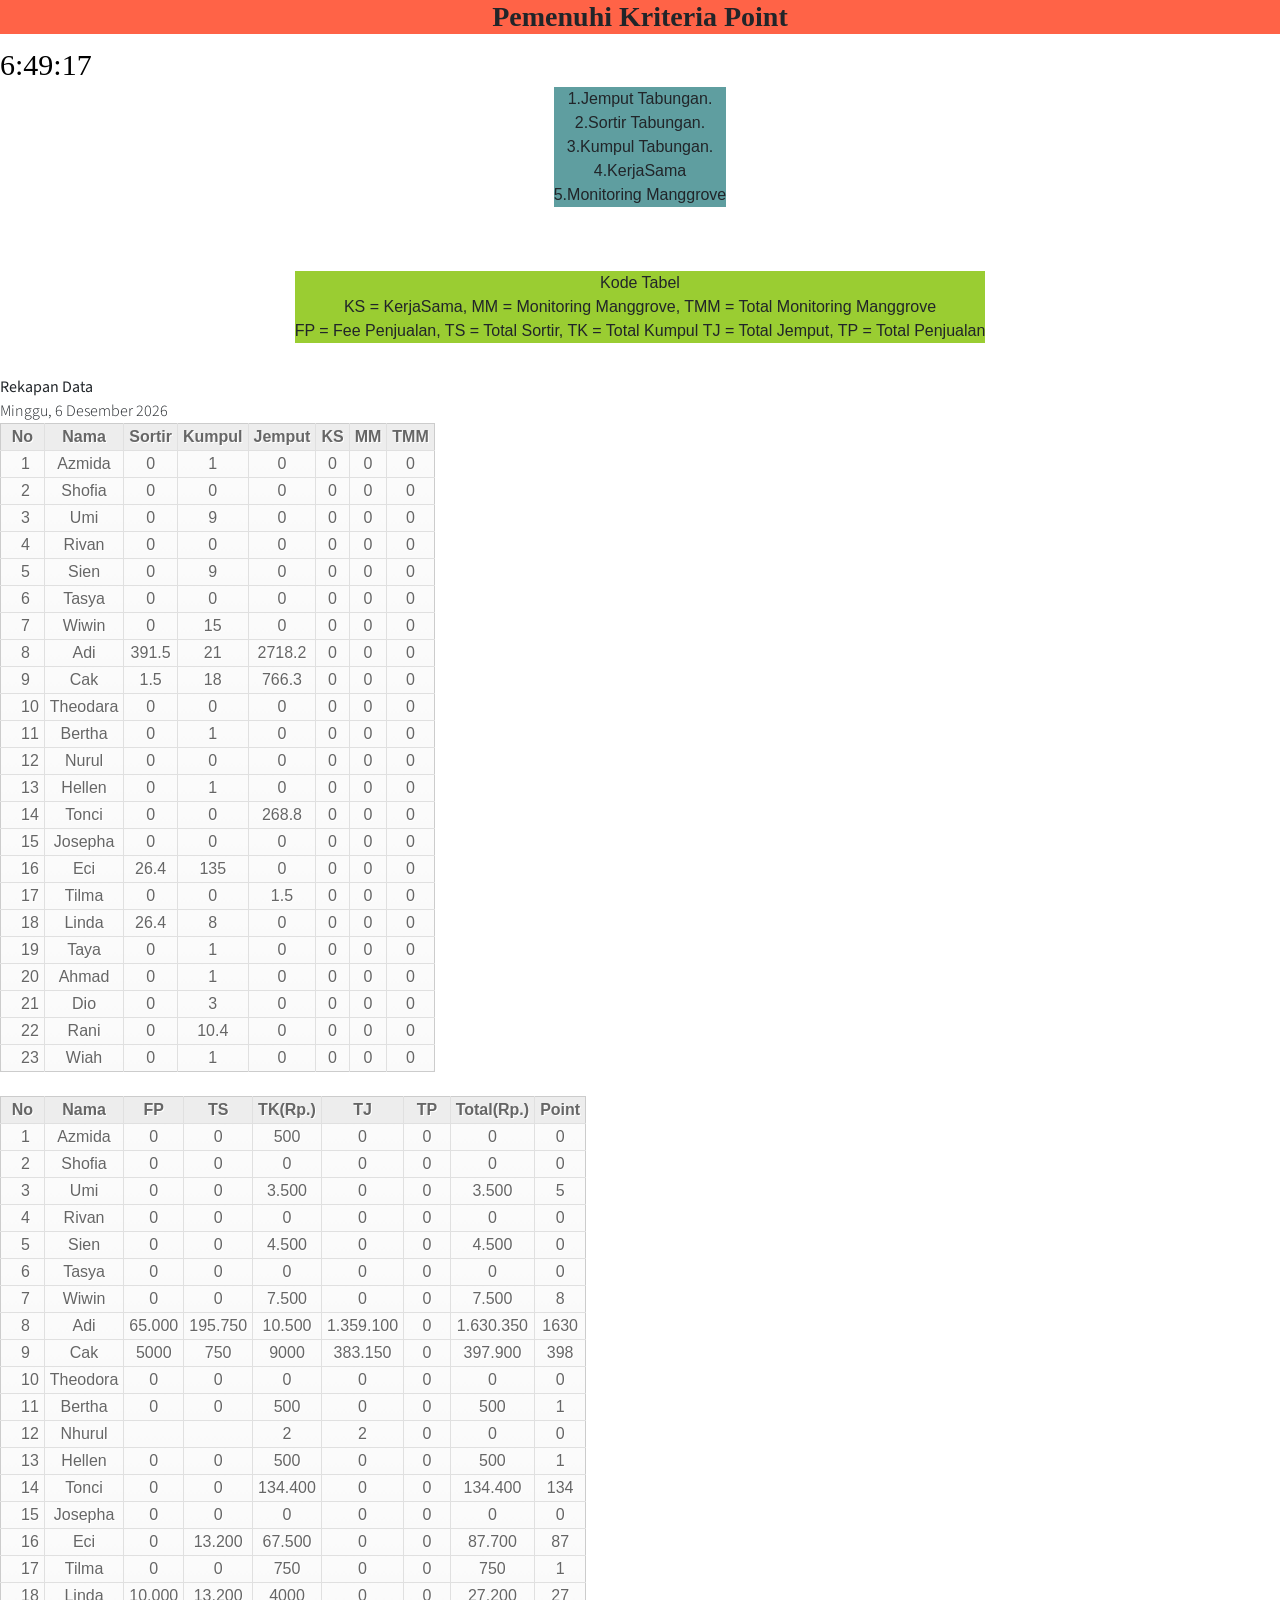
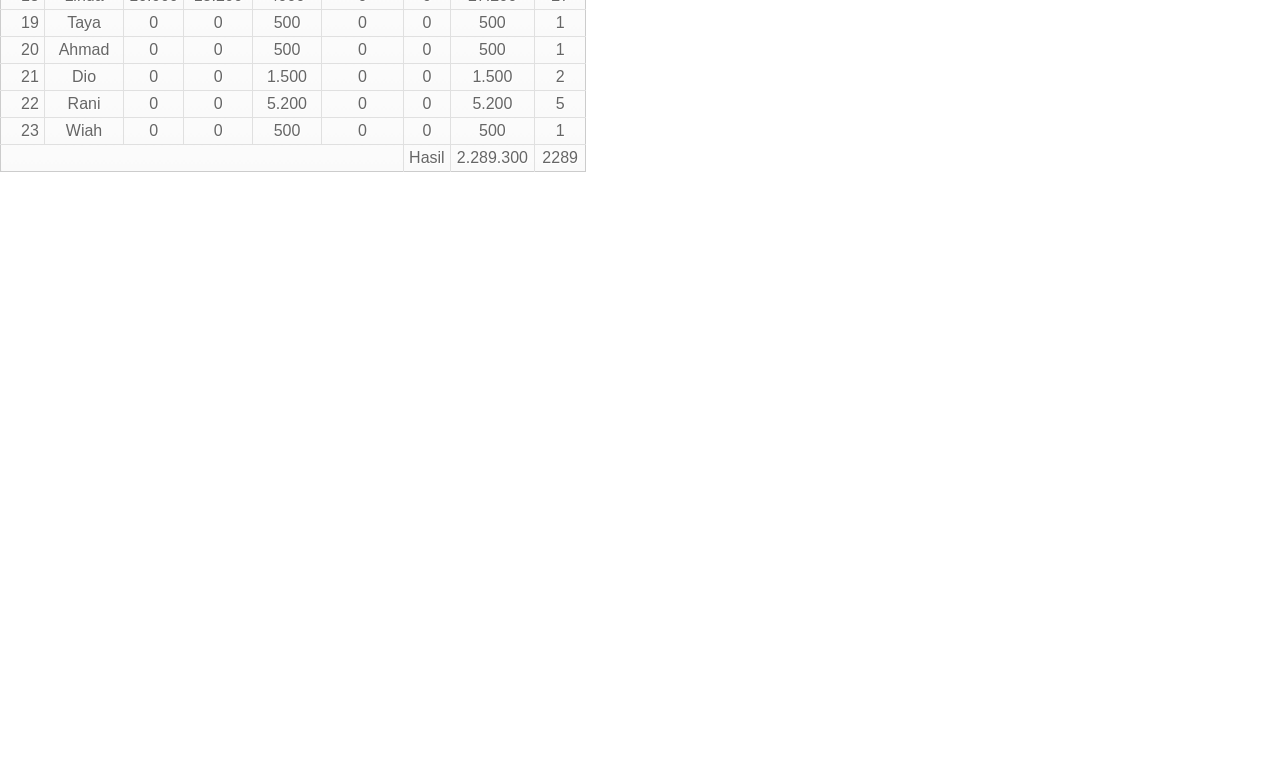
==== commit 24e85490: "{hasil}" ====
--- a/index.html
+++ b/index.html
@@ -421,26 +421,37 @@
     <tr>
       <td>9</td>
       <td>Cak</td>
-      <td></td>
-      <td></td>
-      <td>1</td>
-      <td>1</td>
+      <td>5000</td>
+      <td>750</td>
+      <td>9000</td>
+      <td>383.150</td>
+      <td>0</td>
+      <td>397.900</td>
+      <td>398</td>
+      
     </tr>
     <tr>
       <td>10</td>
       <td>Theodora</td>
-      <td></td>
-      <td></td>
-      <td>1</td>
-      <td>1</td>
+      <td>0</td>
+      <td>0</td>
+      <td>0</td>
+      <td>0</td>
+      <td>0</td>
+      <td>0</td>
+      <td>0</td>
     </tr>
     <tr>
       <td>11</td>
       <td>Bertha</td>
-      <td></td>
-      <td></td>
-      <td>2</td>
-      <td>2</td>
+      <td>0</td>
+      <td>0</td>
+      <td>500</td>
+      <td>0</td>
+      <td>0</td>
+      <td>500</td>
+      <td>1</td>
+      
     </tr>
     <tr>
       <td>12</td>
@@ -449,93 +460,136 @@
       <td></td>
       <td>2</td>
       <td>2</td>
+      <td>0</td>
+      <td>0</td>
+      <td>0</td>
     </tr>
     <tr>
       <td>13</td>
       <td>Hellen</td>
-      <td></td>
-      <td></td>
-      <td>2</td>
-      <td>2</td>
+      <td>0</td>
+      <td>0</td>
+      <td>500</td>
+      <td>0</td>
+      <td>0</td>
+      <td>500</td>
+      <td>1</td>
     </tr>
     <tr>
       <td>14</td>
       <td>Tonci</td>
-      <td></td>
-      <td></td>
-      <td>2</td>
-      <td>2</td>
+      <td>0</td>
+      <td>0</td>
+      <td>134.400</td>
+      <td>0</td>
+      <td>0</td>
+      <td>134.400</td>
+      <td>134</td>
     </tr>
     <tr>
       <td>15</td>
       <td>Josepha</td>
-      <td></td>
-      <td></td>
-      <td>2</td>
-      <td>2</td>
+      <td>0</td>
+      <td>0</td>
+      <td>0</td>
+      <td>0</td>
+      <td>0</td>
+      <td>0</td>
+      <td>0</td>
     </tr>
     <tr>
       <td>16</td>
       <td>Eci</td>
-      <td></td>
-      <td></td>
-      <td>2</td>
-      <td>2</td>
+      <td>0</td>
+      <td>13.200</td>
+      <td>67.500</td>
+      <td>0</td>
+      <td>0</td>
+      <td>87.700</td>
+      <td>87</td>
     </tr><tr>
       <td>17</td>
       <td>Tilma</td>
-      <td></td>
-      <td></td>
-      <td>2</td>
-      <td>2</td>
+      <td>0</td>
+      <td>0</td>
+      <td>750</td>
+      <td>0</td>
+      <td>0</td>
+      <td>750</td>
+      <td>1</td>
     </tr>
     <tr>
       <td>18</td>
       <td>Linda</td>
-      <td></td>
-      <td></td>
-      <td>2</td>
-      <td>2</td>
+      <td>10.000</td>
+      <td>13.200</td>
+      <td>4000</td>
+      <td>0</td>
+      <td>0</td>
+      <td>27.200</td>
+      <td>27</td>
     </tr>
     <tr>
       <td>19</td>
       <td>Taya</td>
-      <td></td>
-      <td></td>
-      <td>2</td>
-      <td>2</td>
+      <td>0</td>
+      <td>0</td>
+      <td>500</td>
+      <td>0</td>
+      <td>0</td>
+      <td>500</td>
+      <td>1</td>
     </tr>
     <tr>
       <td>20</td>
       <td>Ahmad</td>
-      <td></td>
-      <td></td>
-      <td>2</td>
-      <td>2</td>
+      <td>0</td>
+      <td>0</td>
+      <td>500</td>
+      <td>0</td>
+      <td>0</td>
+      <td>500</td>
+      <td>1</td>
     </tr>
     <tr>
       <td>21</td>
       <td>Dio</td>
-      <td></td>
-      <td></td>
-      <td>2</td>
+      <td>0</td>
+      <td>0</td>
+      <td>1.500</td>
+      <td>0</td>
+      <td>0</td>
+      <td>1.500</td>
       <td>2</td>
     </tr>
     <tr>
       <td>22</td>
       <td>Rani</td>
-      <td></td>
-      <td></td>
-      <td>2</td>
-      <td>2</td>
+      <td>0</td>
+      <td>0</td>
+      <td>5.200</td>
+      <td>0</td>
+      <td>0</td>
+      <td>5.200</td>
+      <td>5</td>
     </tr>
     <tr>
       <td>23</td>
       <td>Wiah</td>
-      <td></td>
-      <td></td>
-      <td>2</td>
-      <td>2</td>
+      <td>0</td>
+      <td>0</td>
+      <td>500</td>
+      <td>0</td>
+      <td>0</td>
+      <td>500</td>
+      <td>1</td>
+    </tr>
+
+    <tr>
+      <td colspan="6"></td>
+      <td>Hasil</td>
+      <td>2.289.300</td>
+      <td>2289</td>
     </tr>
     
   </tbody>
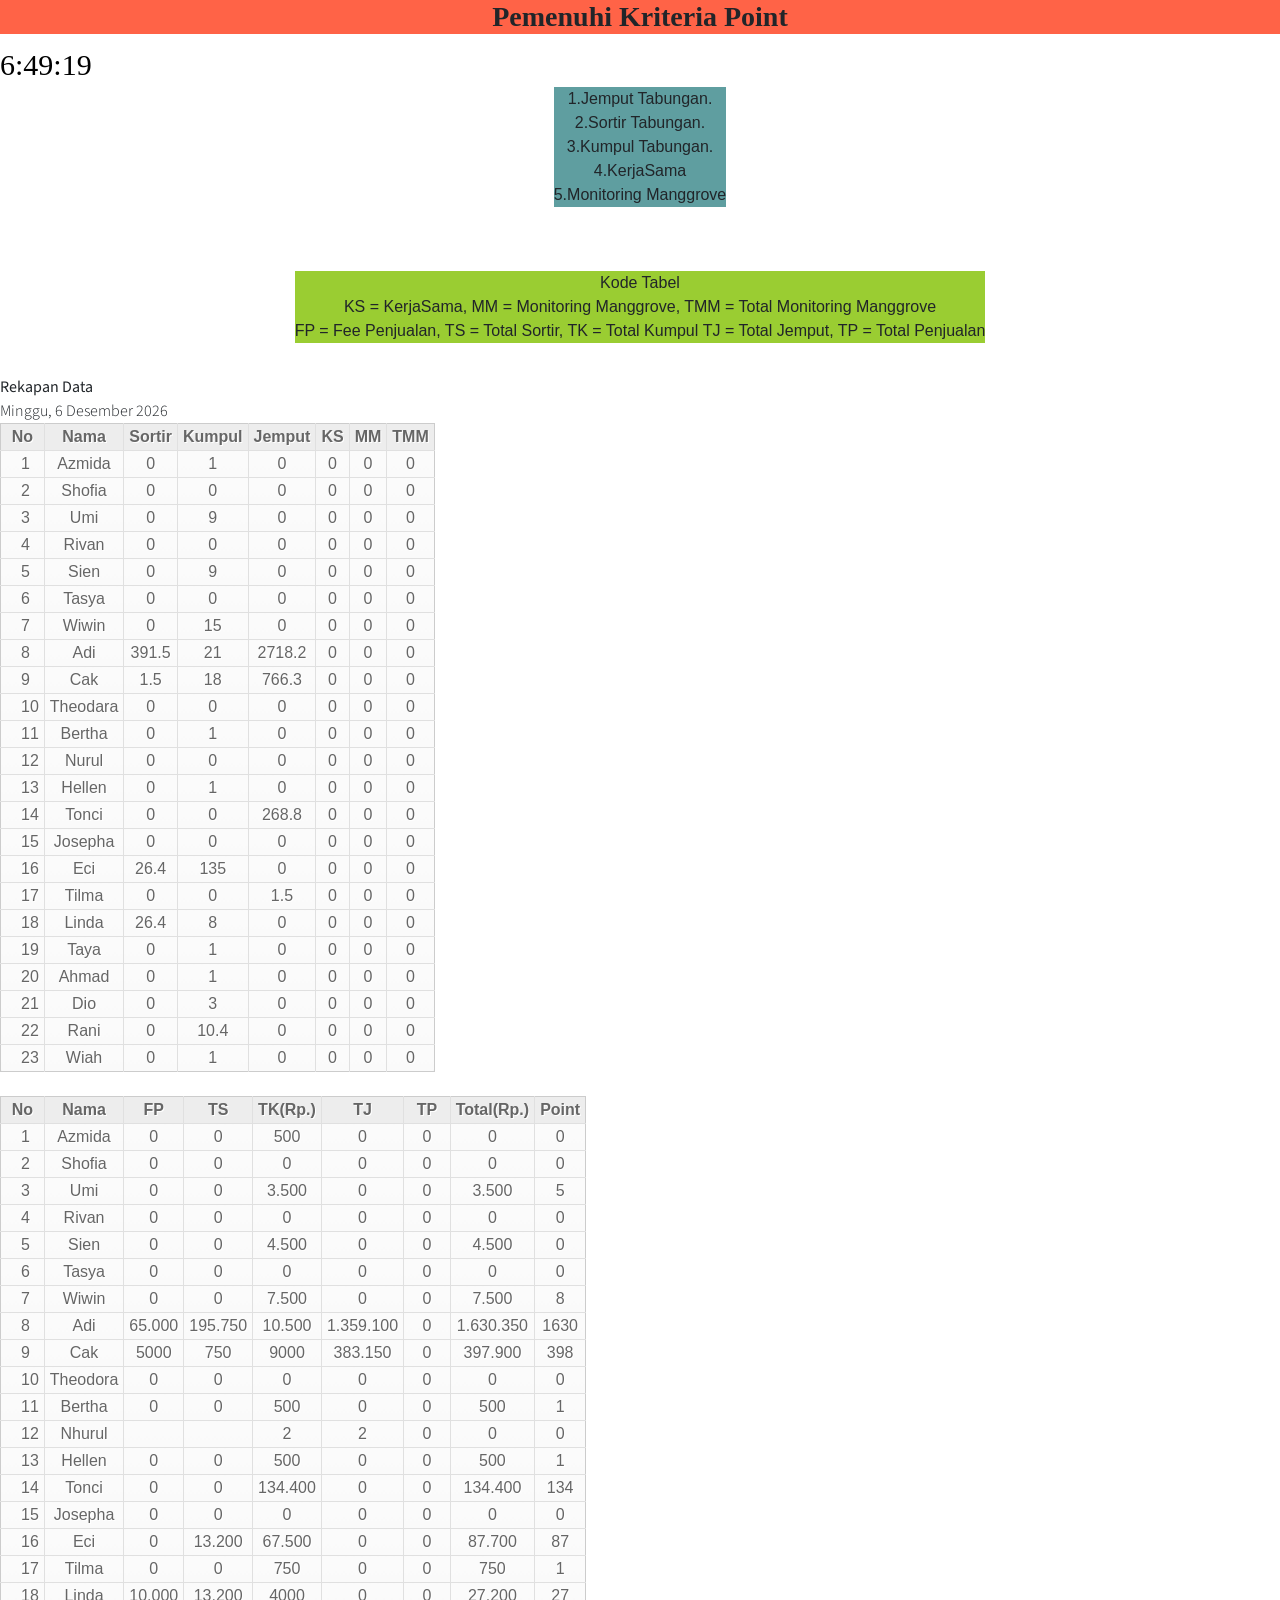
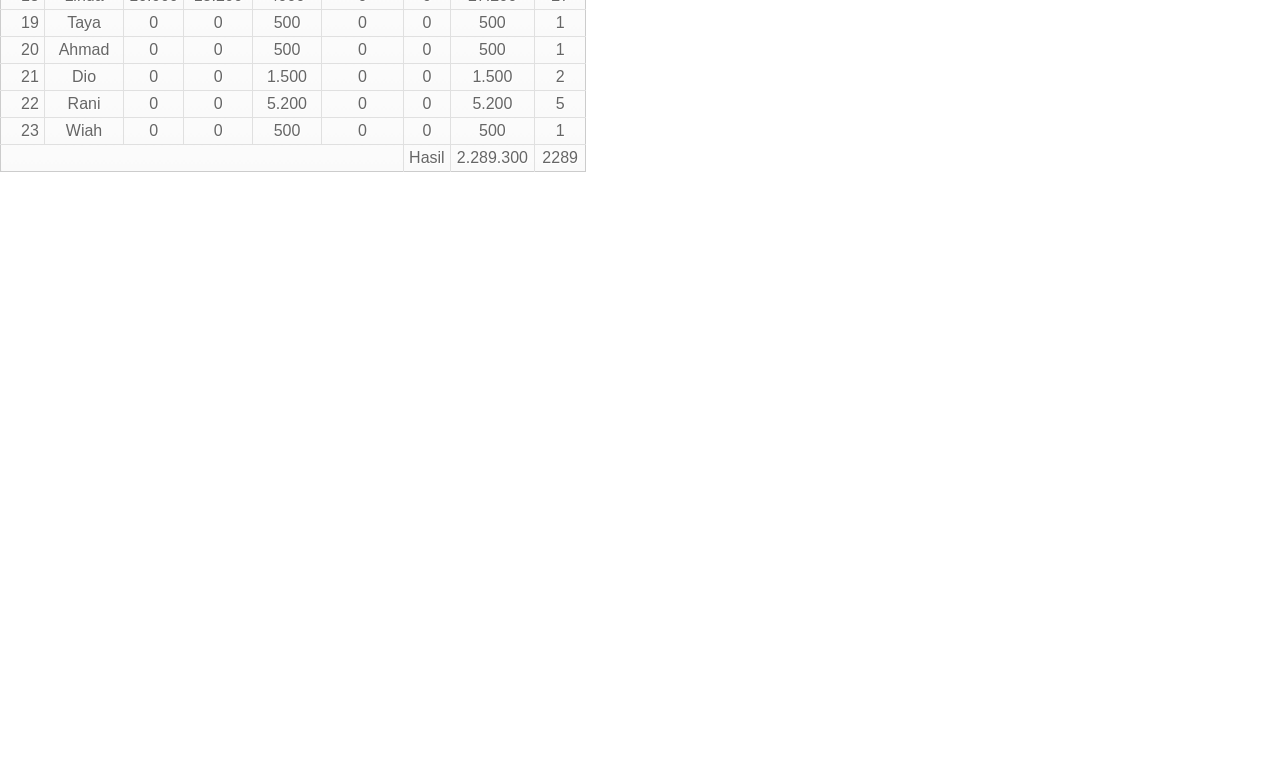
==== commit dfd4da0f: "{semua}" ====
--- a/index.html
+++ b/index.html
@@ -41,7 +41,7 @@
 
 
 <div>
-  <center><h3 style="font-family: ariel; background-color: tomato;">Pemenuhi Kriteria Point</h3></center>
+  <center><h3 style="font-family: ariel; background-color: tomato; width: 100%;">Pemenuhi Kriteria Point</h3></center>
   <div style="font-family: Verdana; font-size: 30px; color: black;" id='jam' ></div>
   <center><label style="background-color: cadetblue; font-family: sans-serif;">
     <b>1.Jemput Tabungan.</b><br>
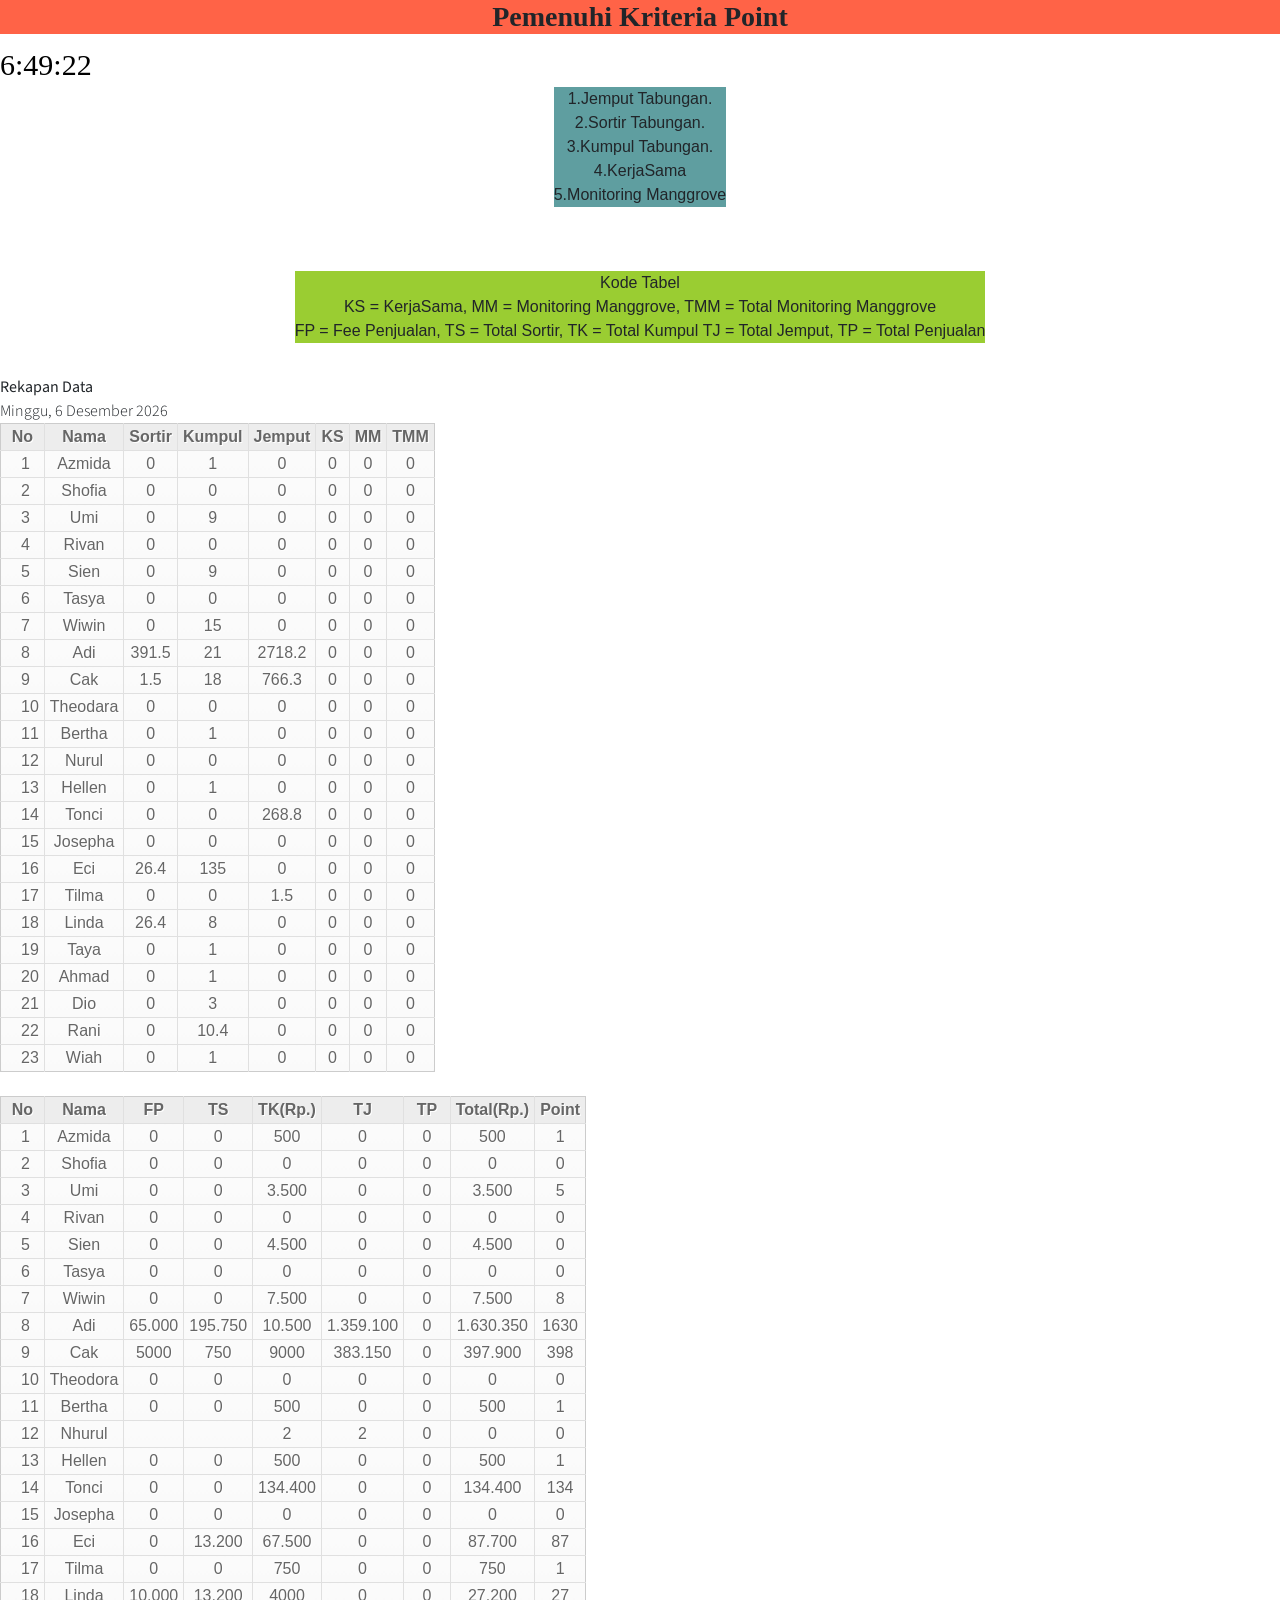
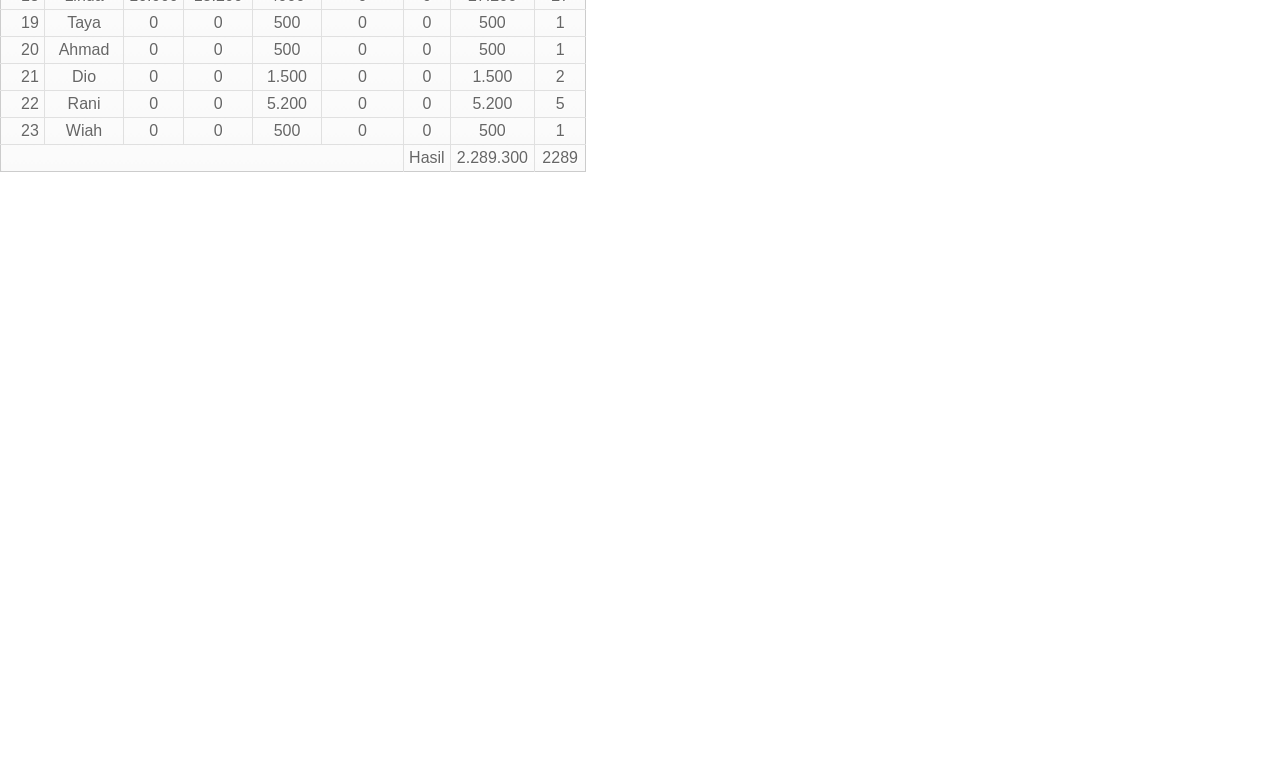
==== commit 3ef1bfde: "{menambahkan}" ====
--- a/index.html
+++ b/index.html
@@ -41,7 +41,7 @@
 
 
 <div>
-  <center><h3 style="font-family: ariel; background-color: tomato; width: 100%;">Pemenuhi Kriteria Point</h3></center>
+  <center><h3 style="font-family: ariel; background-color: tomato;">Pemenuhi Kriteria Point</h3></center>
   <div style="font-family: Verdana; font-size: 30px; color: black;" id='jam' ></div>
   <center><label style="background-color: cadetblue; font-family: sans-serif;">
     <b>1.Jemput Tabungan.</b><br>
@@ -337,8 +337,8 @@
       <td>500</td>
       <td>0</td>
       <td>0</td>
-      <td>0</td>
-      <td>0</td>
+      <td>500</td>
+      <td>1</td>
     </tr>
     <tr>
       <td>2</td>
@@ -632,17 +632,29 @@
           text : "sien"
         },
         dataPoints: [
-          { label: "Sien", y: 9},
-          { label: "Wiwin", y: 15},
-          { label: "Rani", y: 10},
+          { label: "Azmida", y: 1},
+          { label: "Shofia", y: 0},
+          { label: "Umi", y: 5},
+          { label: "Rifan", y: 0},
+          { label: "Sien", y: 0},
+          { label: "Tasya", y: 0},
+          { label: "Wiwin", y: 8},
+          { label: "Adi", y: 1630},
+          { label: "Cak", y: 398},
+          { label: "Theodora", y: 0},
           { label: "Bertha", y: 1},
-          { label: "Nixca Mintik", y: 564.25},
-          { label: "Jonathan", y: 218.25},
-          { label: "Linda", y: 35.85},
-          { label: "Eci", y: 105.35},
-          { label: "Marwia", y: 90},
-          { label: "Adi", y: 1767.5},
-          { label: "Hellen", y: 1}
+          { label: "Nhurul", y: 0},
+          { label: "Hellen", y: 1},
+          { label: "Tonci", y: 134},
+          { label: "Josepha", y: 0},
+          { label: "Eci", y: 87},
+          { label: "Tilma", y: 1},
+          { label: "Linda", y: 27},
+          { label: "Taya", y: 1},
+          { label: "Ahmad", y: 1},
+          { label: "Dio", y: 2},
+          { label: "Rani", y: 5},
+          { label: "Wiah", y: 1}
         ]
       }]
     });
